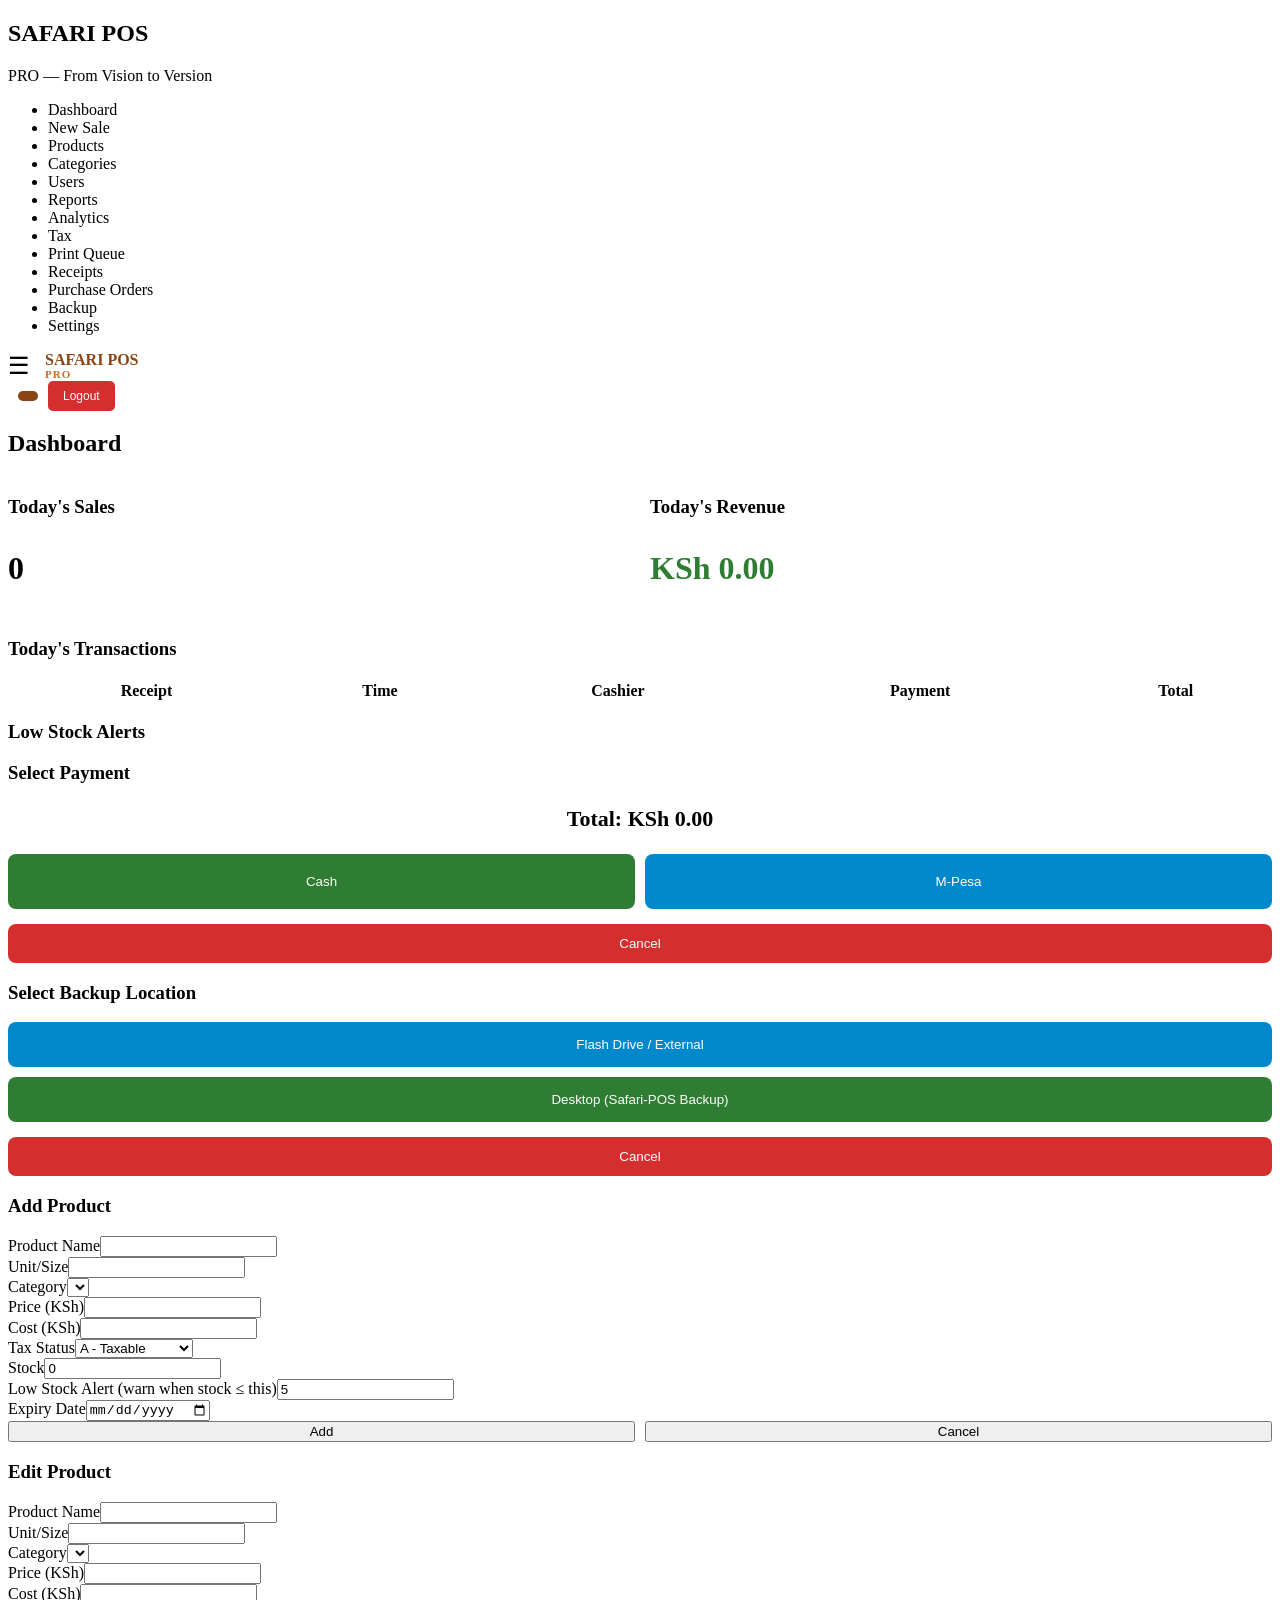
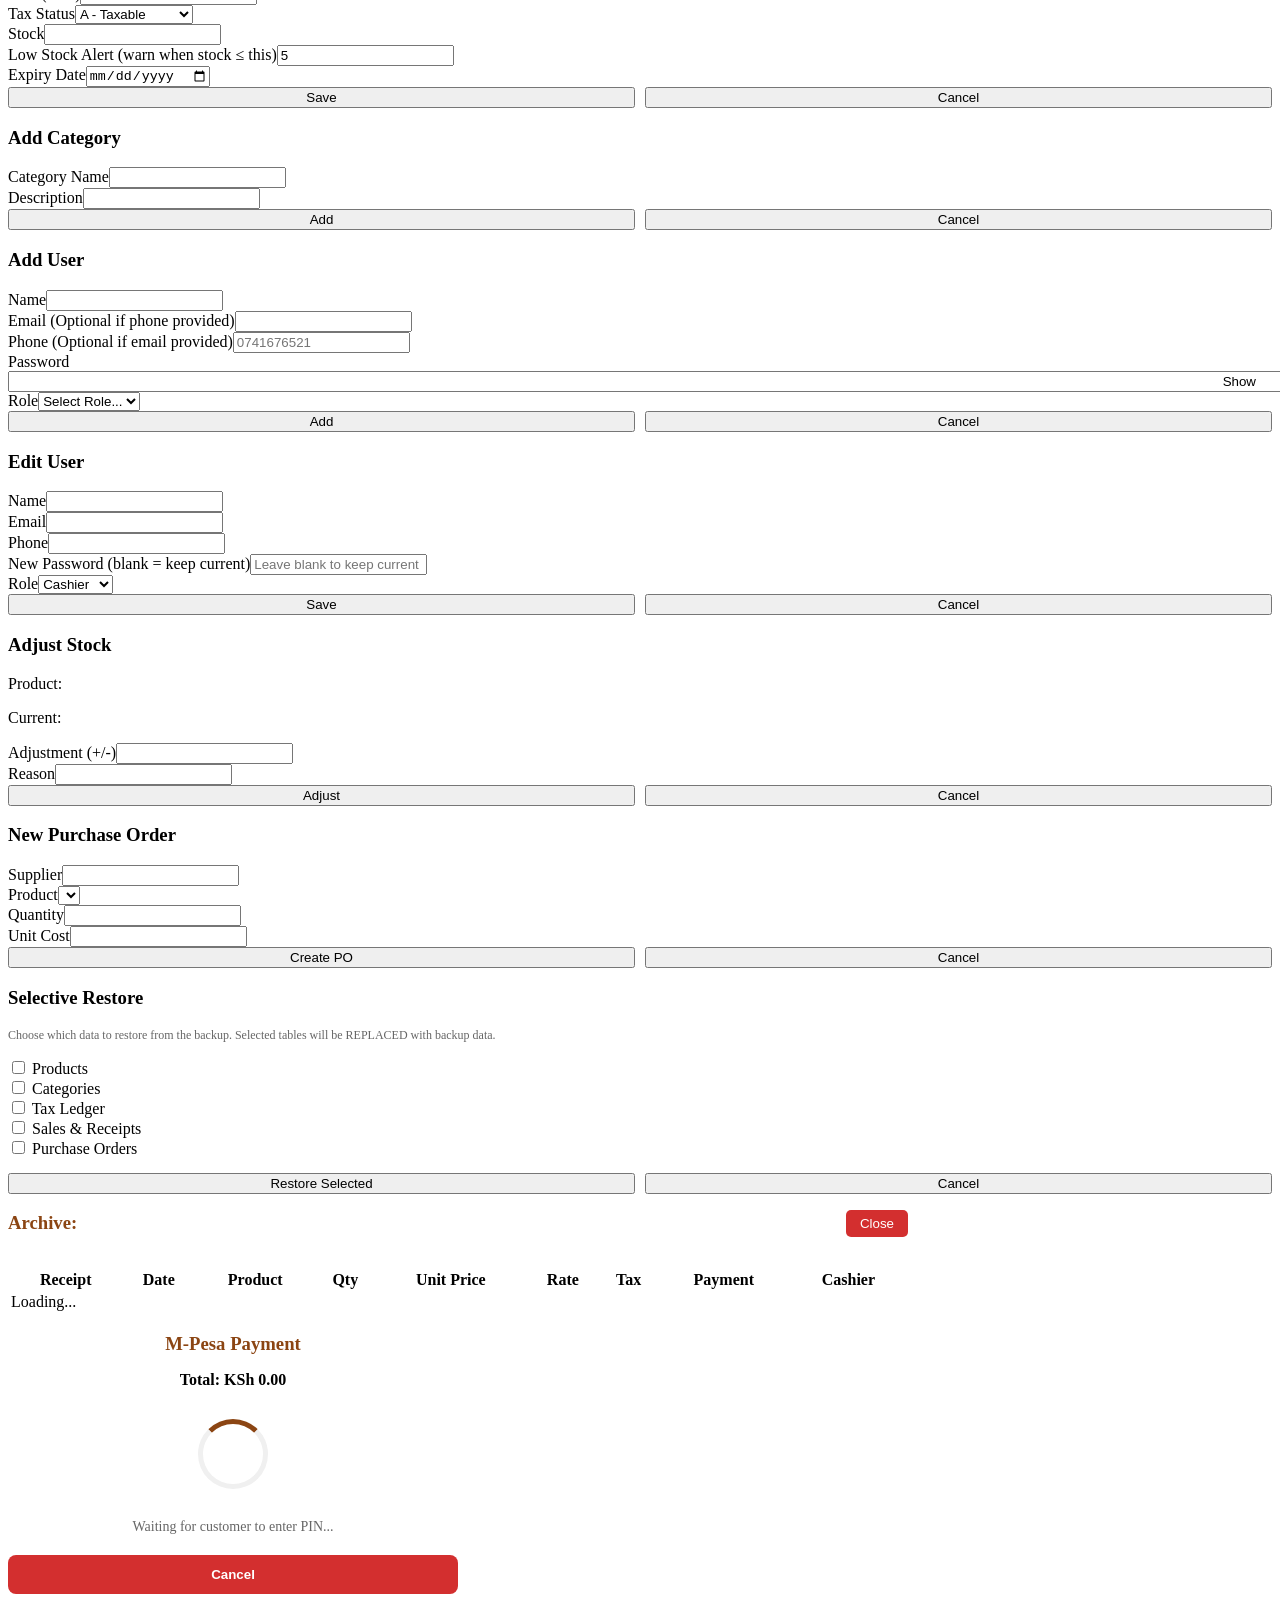
==== frontend/index.html @ c585df67 "Fix PDF header rendering (h2 -> div)" ====
<!DOCTYPE html>
<html lang="en">
<head>
    <meta charset="UTF-8">
    <meta name="viewport" content="width=device-width, initial-scale=1.0">
    <title>Safari POS Pro</title>
    <link rel="stylesheet" href="/static/css/style.css?v=4.2">
</head>
<body>
    <div class="dashboard-container">
        <div class="sidebar" id="sidebar">
            <div class="sidebar-logo">
                <h2>SAFARI POS</h2>
                <p>PRO &mdash; From Vision to Version</p>
            </div>
            <ul class="sidebar-menu" style="overflow-y: auto; max-height: calc(100vh - 150px);">
                <li><a class="active" onclick="showView(&#39;dashboard&#39;)">Dashboard</a></li>
                <li><a onclick="showView(&#39;pos&#39;)">New Sale</a></li>
                <li><a onclick="showView(&#39;products&#39;)">Products</a></li>
                <li><a onclick="showView(&#39;categories&#39;)">Categories</a></li>
                <li><a onclick="showView(&#39;users&#39;)">Users</a></li>
                <li><a onclick="showView(&#39;reports&#39;)">Reports</a></li>
                <li><a onclick="showView(&#39;analytics&#39;)">Analytics</a></li>
                <li><a onclick="showView(&#39;tax&#39;)">Tax</a></li>
                <li><a onclick="showView(&#39;printQueue&#39;)">Print Queue</a></li>
                <li><a onclick="showView(&#39;receipts&#39;)">Receipts</a></li>
                <li><a onclick="showView(&#39;purchaseOrders&#39;)">Purchase Orders</a></li>
                <li><a onclick="showView(&#39;backup&#39;)">Backup</a></li>
                <li><a onclick="showView(&#39;settings&#39;)">Settings</a></li>
            </ul>
        </div>

        <div class="main-content">
            <div class="top-bar">
                <div style="display:flex;align-items:center;gap:15px">
                    <button onclick="document.getElementById(&#39;sidebar&#39;).classList.toggle(&#39;active&#39;)" style="background:none;border:none;font-size:24px;cursor:pointer;padding:0;line-height:1">☰</button>
                    <div style="display:flex;flex-direction:column;line-height:1.1">
                        <span style="font-weight:bold;font-size:16px;color:#8b4513">SAFARI POS</span>
                        <span style="font-weight:bold;font-size:11px;color:#d2691e;letter-spacing:1px">PRO</span>
                    </div>
                </div>
                <div style="display:flex;gap:10px;align-items:center">
                    <span id="userName" style="font-weight:bold"></span>
                    <span id="userRole" style="background:#8b4513;color:white;padding:5px 10px;border-radius:5px;font-size:12px"></span>
                    <button id="logoutBtn" style="background:#d32f2f;color:white;border:none;padding:8px 15px;border-radius:5px;cursor:pointer;font-size:12px">Logout</button>
                </div>
            </div>

            <!-- ============================== DASHBOARD ============================== -->
            <div id="dashboard" class="view active" style="display:block;">
                <h2 style="margin-bottom:20px">Dashboard</h2>
                <div style="display:grid;grid-template-columns:repeat(auto-fit,minmax(250px,1fr));gap:20px">
                    <div class="card"><h3 class="card-title">Today&#39;s Sales</h3><p style="font-size:32px;font-weight:bold" id="todaySales">0</p></div>
                    <div class="card"><h3 class="card-title">Today&#39;s Revenue</h3><p style="font-size:32px;font-weight:bold;color:#2e7d32" id="todayRevenue">KSh 0.00</p></div>
                </div>
                <div class="card"><h3 class="card-title">Today&#39;s Transactions</h3><div class="data-table"><table style="width:100%"><thead><tr><th>Receipt</th><th>Time</th><th>Cashier</th><th>Payment</th><th>Total</th></tr></thead><tbody id="todaySalesTableBody"></tbody></table></div></div>
                <div class="card"><h3 class="card-title">Low Stock Alerts</h3><div id="lowStockList"></div></div>
            </div>

            <!-- ============================== POS ============================== -->
            <div id="pos" class="view" style="display:none;">
                <div class="pos-container">
                    <div class="product-grid-container">
                        <select id="posCategoryFilter" style="width:100%;padding:10px;margin-bottom:10px;border:2px solid #ecf0f1;border-radius:8px"><option value="all">All Categories</option></select>
                        <input type="text" id="barcodeInput" placeholder="Scan barcode..." style="width:100%;box-sizing:border-box;padding:12px;margin-bottom:10px;border:2px solid #d2691e;border-radius:8px;font-size:18px">
                        <input type="text" id="searchProduct" placeholder="Search products..." style="width:100%;box-sizing:border-box;padding:12px;margin-bottom:15px;border:2px solid #ecf0f1;border-radius:8px">
                        <div class="product-grid" id="productGrid"></div>
                    </div>
                    <div class="cart-container" style="padding:10px">
                        <h3 style="margin-bottom:5px;color:#8b4513;font-size:14px">Current Sale</h3>
                        <div class="cart-items" id="cartItems"><p style="color:#95a5a6;text-align:center;margin-top:50px">Cart is empty</p></div>
                        <div class="cart-total-section" style="margin-top:0;padding-top:0">
                            <div style="margin-bottom:3px;display:flex;align-items:center;gap:5px"><label style="font-size:10px;white-space:nowrap">Discount%:</label><input type="number" id="discountInput" value="0" style="width:60px;padding:2px;border:1px solid #ddd;border-radius:3px;font-size:11px"></div>
                            <div style="padding:1px 0">
                                <div style="display:flex;justify-content:space-between;margin-bottom:2px;font-size:11px"><span>Subtotal:</span><span id="subtotal">KSh 0.00</span></div>
                                <div style="display:flex;justify-content:space-between;margin-bottom:2px;font-size:11px"><span>Tax:</span><span id="cartTax">KSh 0.00</span></div>
                                <div style="display:flex;justify-content:space-between;margin-bottom:2px;font-size:11px"><span>Discount:</span><span id="discount">KSh 0.00</span></div>
                                <div style="display:flex;justify-content:space-between;font-size:14px;font-weight:bold;color:#8b4513"><span>TOTAL:</span><span id="total">KSh 0.00</span></div>
                            </div>
                            <button class="btn btn-primary" onclick="checkout()" style="width:100%;padding:4px;font-size:12px">Checkout</button>
                        </div>
                    </div>
                </div>
            </div>

            <!-- ============================== PRODUCTS ============================== -->
            <div id="products" class="view" style="display:none;">
                <div style="display:flex;justify-content:space-between;margin-bottom:20px"><h2>Products</h2><button class="btn btn-primary" onclick="openProductModal()" style="width:auto;padding:10px 20px">Add Product</button></div>
                <div class="data-table"><table style="width:100%"><thead><tr><th>ID</th><th>Name</th><th>Unit</th><th>Category</th><th>Price</th><th>Tax</th><th>Stock</th><th>Alert ≤</th><th>Actions</th></tr></thead><tbody id="productsTableBody"></tbody></table></div>
            </div>

            <!-- ============================== CATEGORIES ============================== -->
            <div id="categories" class="view" style="display:none;">
                <div style="display:flex;justify-content:space-between;margin-bottom:20px"><h2>Categories</h2><button class="btn btn-primary" onclick="openCategoryModal()" style="width:auto;padding:10px 20px">Add Category</button></div>
                <div class="data-table"><table style="width:100%"><thead><tr><th>ID</th><th>Name</th><th>Description</th><th>Actions</th></tr></thead><tbody id="categoriesTableBody"></tbody></table></div>
            </div>

            <!-- ============================== USERS ============================== -->
            <div id="users" class="view" style="display:none;">
                <div style="display:flex;justify-content:space-between;margin-bottom:20px"><h2>Users</h2><button class="btn btn-primary" onclick="openUserModal()" style="width:auto;padding:10px 20px">Add User</button></div>
                <div class="data-table"><table style="width:100%"><thead><tr><th>ID</th><th>Name</th><th>Email</th><th>Phone</th><th>Role</th><th>Actions</th></tr></thead><tbody id="usersTableBody"></tbody></table></div>
            </div>

            <!-- ============================== REPORTS ============================== -->
            <div id="reports" class="view" style="display:none;">
                <div style="display:flex;justify-content:space-between"><h2 style="margin-bottom:20px">Reports</h2><button onclick="printSection(&#39;reports&#39;)" style="padding:8px 15px;background:#8b4513;color:white;border:none;border-radius:5px;cursor:pointer">Print</button></div>
                <div class="card"><div style="display:flex;justify-content:space-between;align-items:center"><h3 class="card-title" style="margin:0">Daily Close</h3><button onclick="printReport('daily-close')" class="btn btn-secondary" style="width:auto;padding:6px 14px;background:#8b4513;color:white;border:none;border-radius:5px;cursor:pointer;font-size:12px">Push to Print</button></div><p>Date: <span id="dailyCloseDate"></span> | Transactions: <span id="dailyCloseTransactions">0</span></p><table style="width:100%"><tbody id="dailyCloseTableBody"></tbody></table></div>
                <div class="card"><div style="display:flex;justify-content:space-between;align-items:center"><h3 class="card-title" style="margin:0">Profit Report</h3><button onclick="printReport('profit')" class="btn btn-secondary" style="width:auto;padding:6px 14px;background:#8b4513;color:white;border:none;border-radius:5px;cursor:pointer;font-size:12px">Push to Print</button></div><div class="data-table"><table style="width:100%"><thead><tr><th>Product</th><th>Selling</th><th>Tax</th><th>Net</th><th>Cost</th><th>Profit</th><th>Margin</th></tr></thead><tbody id="profitTableBody"></tbody></table></div></div>
                <div class="card"><div style="display:flex;justify-content:space-between;align-items:center;margin-bottom:10px"><h3 class="card-title" style="margin:0">All Sales</h3><button onclick="printReport('sales')" class="btn btn-secondary" style="width:auto;padding:6px 14px;background:#8b4513;color:white;border:none;border-radius:5px;cursor:pointer;font-size:12px;margin-right:8px">Push to Print</button><button onclick="deleteSalesBefore()" style="background:#d32f2f;color:white;padding:5px 10px;border:none;border-radius:5px;cursor:pointer;font-size:11px">Delete Before Date</button></div><div class="data-table"><table style="width:100%"><thead><tr><th>Receipt</th><th>Date</th><th>Cashier</th><th>Total</th><th>Actions</th></tr></thead><tbody id="allSalesTableBody"></tbody></table></div></div>
                <div class="card"><h3 class="card-title">Low Stock</h3><div id="lowStockListReports"></div></div>
            </div>

            <!-- ============================== ANALYTICS ============================== -->
            <div id="analytics" class="view" style="display:none;">
                <div style="display:flex;justify-content:space-between"><h2 style="margin-bottom:20px">Business Analytics</h2><div style="display:flex;gap:8px"><button onclick="printReport('analytics')" class="btn btn-secondary" style="width:auto;padding:8px 16px;background:#2e7d32;color:white;border:none;border-radius:5px;cursor:pointer">Push to Print</button><button onclick="printSection(&#39;analytics&#39;)" style="padding:8px 15px;background:#8b4513;color:white;border:none;border-radius:5px;cursor:pointer">Browser Print</button></div></div>
                <div class="card"><h3 class="card-title">Expiry Tracking</h3><h4 style="color:#d32f2f">Expired</h4><div id="expiredList"></div><h4 style="color:#ffc107;margin-top:10px">Expiring Soon</h4><div id="expiringList"></div></div>
                <div class="card"><h3 class="card-title">Top Sellers</h3><div class="data-table"><table style="width:100%"><thead><tr><th>#</th><th>Product</th><th>Qty</th><th>Revenue</th></tr></thead><tbody id="topSellersBody"></tbody></table></div></div>
                <div class="card"><h3 class="card-title">Worst Sellers</h3><div class="data-table"><table style="width:100%"><thead><tr><th>#</th><th>Product</th><th>Qty</th><th>Revenue</th></tr></thead><tbody id="worstSellersBody"></tbody></table></div></div>
                <div class="card"><h3 class="card-title">Profit Champions</h3><div class="data-table"><table style="width:100%"><thead><tr><th>#</th><th>Product</th><th>Profit</th><th>Margin</th></tr></thead><tbody id="profitChampionsBody"></tbody></table></div></div>
                <div class="card"><h3 class="card-title">Loss Makers</h3><div class="data-table"><table style="width:100%"><thead><tr><th>#</th><th>Product</th><th>Loss</th><th>Margin</th></tr></thead><tbody id="lossMakersBody"></tbody></table></div></div>
                <div class="card"><h3 class="card-title">Slow Movers</h3><div class="data-table"><table style="width:100%"><thead><tr><th>#</th><th>Product</th><th>Stock</th><th>Sold(30d)</th></tr></thead><tbody id="slowMoversBody"></tbody></table></div></div>
            </div>

            <!-- ============================== TAX (single block, no duplicate) ============================== -->
            <div id="tax" class="view" style="display:none;">
                <div style="display:flex;justify-content:space-between;align-items:center;margin-bottom:20px"><h2 style="margin:0">Tax Collection Report</h2><button onclick="printReport('tax')" class="btn btn-secondary" style="width:auto;padding:8px 16px;background:#2e7d32;color:white;border:none;border-radius:5px;cursor:pointer">Push to Print</button></div>
                <div style="display:grid;grid-template-columns:repeat(4,1fr);gap:15px;margin-bottom:20px">
                    <div class="card"><h3 style="font-size:12px;color:#666">Today&#39;s Tax</h3><p style="font-size:22px;font-weight:bold;color:#2e7d32" id="todayTax">KSh 0.00</p></div>
                    <div class="card"><h3 style="font-size:12px;color:#666">This Month</h3><p style="font-size:22px;font-weight:bold;color:#2e7d32" id="monthTax">KSh 0.00</p></div>
                    <div class="card"><h3 style="font-size:12px;color:#666">This Year</h3><p style="font-size:22px;font-weight:bold;color:#2e7d32" id="yearTax">KSh 0.00</p></div>
                    <div class="card"><h3 style="font-size:12px;color:#666">All Time</h3><p style="font-size:22px;font-weight:bold;color:#8b4513" id="totalTax">KSh 0.00</p></div>
                </div>
                <div class="card">
                    <h3 class="card-title">Recent Tax Transactions</h3>
                    <div class="data-table"><table style="width:100%"><thead><tr><th>Receipt</th><th>Date</th><th>Product</th><th>Qty</th><th>Tax Rate</th><th>Tax Amount</th><th>Payment</th><th>Cashier</th></tr></thead><tbody id="taxTableBody"></tbody></table></div>
                </div>

                <div class="card">
                    <h3 class="card-title">Tax Ledger v2 &mdash; Archive Summary</h3>
                    <div style="display:grid;grid-template-columns:repeat(4,1fr);gap:15px;margin-bottom:15px">
                        <div class="card" style="margin:0"><h3 style="font-size:11px;color:#666">Live (last 12 mo)</h3><p style="font-size:18px;font-weight:bold;color:#2e7d32" id="taxLiveTotal">KSh 0.00</p></div>
                        <div class="card" style="margin:0"><h3 style="font-size:11px;color:#666">Archived</h3><p style="font-size:18px;font-weight:bold;color:#8b4513" id="taxArchivedTotal">KSh 0.00</p></div>
                        <div class="card" style="margin:0"><h3 style="font-size:11px;color:#666">Purged</h3><p style="font-size:18px;font-weight:bold;color:#666" id="taxPurgedTotal">KSh 0.00</p></div>
                        <div class="card" style="margin:0"><h3 style="font-size:11px;color:#666">Grand Total</h3><p style="font-size:18px;font-weight:bold;color:#d2691e" id="taxGrandTotal">KSh 0.00</p></div>
                    </div>
                    <div style="display:flex;gap:10px;margin-bottom:15px">
                        <button onclick="loadTaxArchive()" class="btn btn-primary" style="width:auto;padding:8px 16px">Refresh</button>
                        <button onclick="verifyTaxChain()" class="btn btn-secondary" style="width:auto;padding:8px 16px;background:#0088cc;color:white;border:none;border-radius:5px;cursor:pointer">Verify Integrity</button>
                        <button onclick="loadPurgeable()" class="btn btn-secondary" style="width:auto;padding:8px 16px;background:#8b4513;color:white;border:none;border-radius:5px;cursor:pointer">Check Purgeable</button>
                        <button onclick="loadPurgeHistory()" class="btn btn-secondary" style="width:auto;padding:8px 16px;background:#666;color:white;border:none;border-radius:5px;cursor:pointer">Purge History</button>
                    </div>
                    <div id="taxChainResult" style="margin-bottom:15px"></div>
                    <h4 style="color:#8b4513;font-size:13px;margin-bottom:8px">Archived Months</h4>
                    <div class="data-table"><table style="width:100%"><thead><tr><th>Month</th><th>Rows</th><th>Total Tax</th><th>Archived At</th><th>SHA-256</th><th>Actions</th></tr></thead><tbody id="taxArchiveTableBody"><tr><td colspan="5">No archived months yet</td></tr></tbody></table></div>
                </div>

                <div class="card" id="purgeableCard" style="display:none">
                    <h3 class="card-title" style="color:#d32f2f">Purgeable Months (older than 5 years)</h3>
                    <div id="purgeableList"></div>
                </div>

                <div class="card" id="purgeHistoryCard" style="display:none">
                    <h3 class="card-title">Permanent Purge History</h3>
                    <div class="data-table"><table style="width:100%"><thead><tr><th>Month</th><th>Rows</th><th>Total Tax</th><th>SHA-256</th><th>Purged By</th><th>Purged At</th></tr></thead><tbody id="purgeHistoryTableBody"></tbody></table></div>
                </div>
            </div>

            <!-- ============================== PRINT QUEUE ============================== -->
            <div id="printQueue" class="view" style="display:none;">
                <div style="display:flex;justify-content:space-between;margin-bottom:20px">
                    <h2>Print Queue</h2>
                    <div style="display:flex;gap:10px">
                        <button onclick="loadPrintQueue()" class="btn btn-secondary" style="width:auto;padding:8px 16px;background:#0088cc;color:white;border:none;border-radius:5px;cursor:pointer">Refresh</button>
                        <button onclick="sendTestPrint()" class="btn btn-secondary" style="width:auto;padding:8px 16px;background:#2e7d32;color:white;border:none;border-radius:5px;cursor:pointer">Test Print</button>
                        <button onclick="clearPrintedJobs()" class="btn btn-secondary" style="width:auto;padding:8px 16px;background:#8b4513;color:white;border:none;border-radius:5px;cursor:pointer">Clear Printed</button>
                    </div>
                </div>

                <div style="display:grid;grid-template-columns:repeat(4,1fr);gap:15px;margin-bottom:20px">
                    <div class="card" style="margin:0"><h3 style="font-size:11px;color:#666">Pending</h3><p style="font-size:24px;font-weight:bold;color:#ffc107" id="pqPending">0</p></div>
                    <div class="card" style="margin:0"><h3 style="font-size:11px;color:#666">Printing</h3><p style="font-size:24px;font-weight:bold;color:#0088cc" id="pqPrinting">0</p></div>
                    <div class="card" style="margin:0"><h3 style="font-size:11px;color:#666">Printed</h3><p style="font-size:24px;font-weight:bold;color:#2e7d32" id="pqPrinted">0</p></div>
                    <div class="card" style="margin:0"><h3 style="font-size:11px;color:#666">Failed</h3><p style="font-size:24px;font-weight:bold;color:#d32f2f" id="pqFailed">0</p></div>
                </div>

                <div class="card">
                    <h3 class="card-title">Recent Jobs</h3>
                    <p style="font-size:12px;color:#666;margin-bottom:10px" id="pqLastUpdated"></p>
                    <div class="data-table">
                        <table style="width:100%">
                            <thead><tr><th>ID</th><th>Type</th><th>Status</th><th>Printer</th><th>Created</th><th>Printed</th><th>Error / Action</th></tr></thead>
                            <tbody id="pqTableBody"><tr><td colspan="7">Loading...</td></tr></tbody>
                        </table>
                    </div>
                </div>
            </div>

            <!-- ============================== RECEIPTS ============================== -->
            <div id="receipts" class="view" style="display:none;">
                <h2 style="margin-bottom:20px">Receipt History</h2>
                <div class="data-table"><table style="width:100%"><thead><tr><th>Receipt</th><th>Date</th><th>Cashier</th><th>Items</th><th>Total</th><th>Actions</th></tr></thead><tbody id="receiptHistoryBody"></tbody></table></div>
            </div>

            <!-- ============================== PURCHASE ORDERS ============================== -->
            <div id="purchaseOrders" class="view" style="display:none;">
                <div style="display:flex;justify-content:space-between;margin-bottom:20px"><h2>Purchase Orders</h2><button class="btn btn-primary" onclick="openPOModal()" style="width:auto;padding:10px 20px">New PO</button></div>
                <div class="data-table"><table style="width:100%"><thead><tr><th>ID</th><th>Supplier</th><th>Product</th><th>Unit</th><th>Qty</th><th>Cost</th><th>Total</th><th>Status</th><th>Actions</th></tr></thead><tbody id="poTableBody"></tbody></table></div>
            </div>

            <!-- ============================== BACKUP ============================== -->
            <div id="backup" class="view" style="display:none;">
                <div class="card" style="margin-bottom:20px"><h3 class="card-title">Create Backup</h3><button class="btn btn-primary" onclick="createBackup()" style="width:auto;padding:10px 20px">Create Backup</button></div>
                <div class="card" style="margin-bottom:20px"><h3 class="card-title">System Restore</h3><p style="font-size:12px;color:#666">Select a backup file to restore.</p>
                    <input type="file" id="restoreFileInput" accept=".db" style="margin-bottom:10px;padding:8px;border:1px solid #ddd;border-radius:5px;width:100%">
                    <button class="btn btn-primary" onclick="restoreSelectedFile()" style="width:auto;padding:8px 15px">Restore Selected File (Full)</button>
                    <button class="btn btn-secondary" onclick="restoreDataOnly()" style="width:auto;padding:8px 15px;background:#2e7d32;color:white;border:none;border-radius:5px;cursor:pointer">Restore DATA Only (Keep Users)</button>
                    <button class="btn btn-secondary" onclick="openSelectiveRestoreModal()" style="width:auto;padding:8px 15px;background:#8b4513;color:white;border:none;border-radius:5px;cursor:pointer">Restore Selective</button>
                </div>
            </div>

            <!-- ============================== SETTINGS ============================== -->
            <div id="settings" class="view" style="display:none;">
                <h2 style="margin-bottom:20px">Settings</h2>
                <div class="card"><h3 class="card-title">Business Information</h3>
                    <div class="form-group"><label>Business Name</label><input type="text" id="businessName"></div>
                    <div class="form-group"><label>P.O. Box</label><input type="text" id="businessPoBox"></div>
                    <div class="form-group"><label>Location</label><input type="text" id="businessLocation"></div>
                    <div class="form-group"><label>Phone</label><input type="text" id="businessPhone"></div>
                    <div class="form-group"><label>Tax PIN</label><input type="text" id="businessTaxPin"></div>
                    <div class="form-group"><label>Store Name (e.g. MACHAKOS)</label><input type="text" id="storeName" placeholder="MACHAKOS"></div>
                    <div class="form-group"><label>Reg. No. (e.g. POS-01)</label><input type="text" id="regNo" placeholder="POS-01"></div>
                    <div class="form-group"><label>Receipt Footer</label><input type="text" id="receiptFooter"></div>
                    <button class="btn btn-primary" onclick="updateBusinessInfo()" style="width:auto;padding:10px 20px">Save Business Info</button>
                </div>
                <div class="card">
                    <h3 class="card-title">Printer Configuration</h3>
                    <p style="font-size:12px;color:#666;margin-bottom:15px">Choose which printer receives receipts and reports. Detection is automatic on Windows.</p>

                    <div style="display:flex;gap:10px;margin-bottom:15px">
                        <button onclick="loadPrinters()" class="btn btn-secondary" style="width:auto;padding:8px 16px;background:#0088cc;color:white;border:none;border-radius:5px;cursor:pointer">Detect Printers</button>
                        <button onclick="savePrinterSettings()" class="btn btn-primary" style="width:auto;padding:8px 16px">Save Printer Settings</button>
                    </div>

                    <div class="form-group">
                        <label>Receipt Printer</label>
                        <select id="receiptPrinterSelect" style="width:100%;padding:10px;border:2px solid #ecf0f1;border-radius:8px">
                            <option value="">Click "Detect Printers" first</option>
                        </select>
                    </div>

                    <div class="form-group">
                        <label>Report Printer</label>
                        <select id="reportPrinterSelect" style="width:100%;padding:10px;border:2px solid #ecf0f1;border-radius:8px">
                            <option value="">Click "Detect Printers" first</option>
                        </select>
                    </div>

                    <div class="form-group">
                        <label>PDF Fallback Folder (used if printer offline)</label>
                        <input type="text" id="pdfFallbackFolder" placeholder="C:\Users\<User>\Desktop\Safari-POS-Printed" style="width:100%">
                    </div>

                    <div class="form-group">
                        <label><input type="checkbox" id="autoPrintReceipt" checked> Auto-print receipt after each sale</label>
                    </div>
                    <div class="form-group">
                        <label><input type="checkbox" id="autoPrintReport"> Auto-print reports when generated</label>
                    </div>

                    <div id="printerStatus" style="font-size:12px;color:#666;margin-top:10px"></div>
                </div>

                <div class="card"><h3 class="card-title">Barcode Scanner Setup</h3><p style="font-size:13px;color:#666">USB scanners are plug-and-play.</p><div class="form-group"><label>Test Scanner</label><input type="text" id="scannerTest" placeholder="Scan here..." style="width:100%;max-width:400px"></div></div>
                <div class="card"><h3 class="card-title">M-Pesa Configuration (Optional)</h3><p style="font-size:13px;color:#666">Cash works without M-Pesa.</p><div class="form-group"><label><input type="checkbox" id="mpesaEnabled"> Enable M-Pesa</label></div><div class="form-group"><label>Consumer Key</label><input type="text" id="mpesaConsumerKey"></div><div class="form-group"><label>Consumer Secret</label><input type="text" id="mpesaConsumerSecret"></div><div class="form-group"><label>Passkey</label><input type="text" id="mpesaPasskey"></div><div class="form-group"><label>Shortcode</label><input type="text" id="mpesaShortcode"></div>
                    <div class="form-group"><label>Shop ID (from Safari Softwares)</label><input type="text" id="mpesaShopId" placeholder="e.g. folksmed-01"></div>
                    <div class="form-group"><label><input type="checkbox" id="mpesaMockMode"> Use Mock M-Pesa (for testing without Safaricom)</label></div>
                    <button class="btn btn-primary" onclick="saveMpesaSettings()" style="width:auto;padding:10px 20px">Save M-Pesa</button></div>
                <div class="card">
                    <h3 class="card-title">Expiry Tracking</h3>
                    <p style="font-size:12px;color:#666;margin-bottom:15px">Enable expiry date tracking for products that expire (food, medicine). Turn off for shops selling hardware, tools, or non-perishable goods.</p>

                    <div style="display:flex;align-items:flex-start;gap:10px;margin-bottom:8px">
                        <input type="checkbox" id="enableExpiryTracking" checked style="margin-top:4px;flex-shrink:0;width:18px;height:18px;cursor:pointer">
                        <label for="enableExpiryTracking" style="cursor:pointer;font-weight:600;font-size:14px">Enable Expiry Tracking</label>
                    </div>
                    <p style="font-size:11px;color:#999;margin:0 0 15px 28px">When OFF, expiry fields and warnings are hidden across the app.</p>

                    <div id="expirySubOptions">
                        <div style="display:flex;align-items:flex-start;gap:10px;margin-bottom:10px">
                            <input type="checkbox" id="blockExpired" style="margin-top:3px;flex-shrink:0;width:16px;height:16px;cursor:pointer">
                            <label for="blockExpired" style="cursor:pointer;font-size:14px">Block sale of expired items</label>
                        </div>
                        <div style="display:flex;align-items:flex-start;gap:10px;margin-bottom:15px">
                            <input type="checkbox" id="warnExpiring" style="margin-top:3px;flex-shrink:0;width:16px;height:16px;cursor:pointer">
                            <label for="warnExpiring" style="cursor:pointer;font-size:14px">Warn when items are close to expiring</label>
                        </div>
                    </div>

                    <button class="btn btn-primary" onclick="saveExpirySettings()" style="width:auto;padding:10px 20px">Save Expiry Settings</button>
                </div>
                <div class="card"><h3 class="card-title">Tax Rate</h3><div class="form-group"><label>Default Tax Rate (%)</label><input type="number" id="defaultTaxRate" value="16"></div><button class="btn btn-primary" onclick="updateTaxRate()" style="width:auto;padding:10px 20px">Save Tax Rate</button></div>

                <div class="card" style="border: 2px solid #d32f2f;">
                    <h3 class="card-title" style="color:#d32f2f;">Danger Zone</h3>
                    <p style="font-size:12px;color:#666">Generate a recovery code that lets you reset a forgotten admin password. Store it safely offline.</p>
                    <button onclick="generateRecoveryCode()" style="background:#2e7d32;color:white;padding:10px 20px;border:none;border-radius:5px;cursor:pointer;font-size:14px;margin-bottom:10px">Generate Recovery Code</button>
                    <p style="font-size:12px;color:#666">Clear all demo/test data before giving to a real client. Keeps admin account and settings.</p>
                    <button onclick="resetDemoData()" style="background:#d32f2f;color:white;padding:10px 20px;border:none;border-radius:5px;cursor:pointer;font-size:14px">Reset Demo Data</button>
                </div>
            </div>
        </div>
    </div>

    <script src="/static/js/auth.js?v=4.2"></script>
    <script src="/static/js/app.js?v=4.2"></script>
    <script src="/static/js/main.js?v=4.2"></script>
    <script src="/static/js/analytics.js?v=4.2"></script>
    <script src="/static/js/tax.js?v=4.2"></script>

    <!-- ============================== MODALS ============================== -->

    <!-- Payment Modal -->
    <div id="paymentModal" class="modal">
        <div class="modal-content">
            <h3>Select Payment</h3>
            <p style="font-size:22px;font-weight:bold;text-align:center">Total: <span id="paymentTotal">KSh 0.00</span></p>
            <div style="display:grid;grid-template-columns:1fr 1fr;gap:10px">
                <button onclick="processPayment(&#39;cash&#39;)" style="padding:20px;background:#2e7d32;color:white;border:none;border-radius:8px;cursor:pointer">Cash</button>
                <button onclick="processPayment(&#39;mpesa&#39;)" style="padding:20px;background:#0088cc;color:white;border:none;border-radius:8px;cursor:pointer">M-Pesa</button>
            </div>
            <div id="mpesaPhoneSection" style="display:none;margin-top:15px">
                <label>M-Pesa Phone:</label>
                <input type="text" id="mpesaPhone" placeholder="2547XXXXXXXX" maxlength="12" oninput="this.value=this.value.replace(/[^0-9]/g,&#39;&#39;)" style="width:100%;padding:12px;margin:5px 0;border:2px solid #0088cc;border-radius:8px">
                <button onclick="confirmMpesa()" style="width:100%;padding:12px;background:#0088cc;color:white;border:none;border-radius:8px">Send M-Pesa Prompt</button>
            </div>
            <button onclick="closeModal(&#39;paymentModal&#39;)" style="width:100%;margin-top:15px;padding:12px;background:#d32f2f;color:white;border:none;border-radius:8px">Cancel</button>
        </div>
    </div>

    <!-- Backup Location Modal -->
    <div id="backupLocationModal" class="modal">
        <div class="modal-content">
            <h3>Select Backup Location</h3>
            <div style="display:grid;gap:10px;margin:15px 0">
                <button onclick="backupToFlash()" style="padding:15px;background:#0088cc;color:white;border:none;border-radius:8px;cursor:pointer">Flash Drive / External</button>
                <button onclick="backupToDesktop()" style="padding:15px;background:#2e7d32;color:white;border:none;border-radius:8px;cursor:pointer">Desktop (Safari-POS Backup)</button>
            </div>
            <button onclick="closeModal(&#39;backupLocationModal&#39;)" style="width:100%;padding:12px;background:#d32f2f;color:white;border:none;border-radius:8px">Cancel</button>
        </div>
    </div>

    <!-- Product Add Modal -->
    <div id="productModal" class="modal"><div class="modal-content"><h3>Add Product</h3><form id="productForm">
        <div class="form-group"><label>Product Name</label><input type="text" id="productName" required></div>
        <div class="form-group"><label>Unit/Size</label><input type="text" id="productUnit"></div>
        <div class="form-group"><label>Category</label><select id="productCategory"></select></div>
        <div class="form-group"><label>Price (KSh)</label><input type="number" id="productPrice" step="0.01" required></div>
        <div class="form-group"><label>Cost (KSh)</label><input type="number" id="productCost" step="0.01"></div>
        <div class="form-group"><label>Tax Status</label><select id="productTaxRate"><option value="16">A - Taxable</option><option value="0">B - Non-Taxable</option></select></div>
        <div class="form-group"><label>Stock</label><input type="number" id="productStock" value="0" required></div>
        <div class="form-group"><label>Low Stock Alert (warn when stock ≤ this)</label><input type="number" id="productLowStockAlert" value="5" min="0"></div>
        <div class="form-group"><label>Expiry Date</label><input type="date" id="productExpiry"></div>
        <div style="display:flex;gap:10px"><button type="submit" class="btn btn-primary" style="flex:1">Add</button><button type="button" class="btn btn-danger" onclick="closeModal(&#39;productModal&#39;)" style="flex:1">Cancel</button></div>
    </form></div></div>

    <!-- Product Edit Modal -->
    <div id="editProductModal" class="modal"><div class="modal-content"><h3>Edit Product</h3><form id="editProductForm">
        <input type="hidden" id="editProductId">
        <div class="form-group"><label>Product Name</label><input type="text" id="editProductName" required></div>
        <div class="form-group"><label>Unit/Size</label><input type="text" id="editProductUnit"></div>
        <div class="form-group"><label>Category</label><select id="editProductCategory"></select></div>
        <div class="form-group"><label>Price (KSh)</label><input type="number" id="editProductPrice" step="0.01" required></div>
        <div class="form-group"><label>Cost (KSh)</label><input type="number" id="editProductCost" step="0.01"></div>
        <div class="form-group"><label>Tax Status</label><select id="editProductTaxRate"><option value="16">A - Taxable</option><option value="0">B - Non-Taxable</option></select></div>
        <div class="form-group"><label>Stock</label><input type="number" id="editProductStock" required></div>
        <div class="form-group"><label>Low Stock Alert (warn when stock ≤ this)</label><input type="number" id="editProductLowStockAlert" value="5" min="0"></div>
        <div class="form-group"><label>Expiry Date</label><input type="date" id="editProductExpiry"></div>
        <div style="display:flex;gap:10px"><button type="submit" class="btn btn-primary" style="flex:1">Save</button><button type="button" class="btn btn-danger" onclick="closeModal(&#39;editProductModal&#39;)" style="flex:1">Cancel</button></div>
    </form></div></div>

    <!-- Category Modal -->
    <div id="categoryModal" class="modal"><div class="modal-content"><h3>Add Category</h3><form id="categoryForm">
        <div class="form-group"><label>Category Name</label><input type="text" id="categoryName" required></div>
        <div class="form-group"><label>Description</label><input type="text" id="categoryDescription"></div>
        <div style="display:flex;gap:10px"><button type="submit" class="btn btn-primary" style="flex:1">Add</button><button type="button" class="btn btn-danger" onclick="closeModal(&#39;categoryModal&#39;)" style="flex:1">Cancel</button></div>
    </form></div></div>

    <!-- User Add Modal -->
    <div id="userModal" class="modal"><div class="modal-content"><h3>Add User</h3><form id="userForm" autocomplete="off">
        <div class="form-group"><label>Name</label><input type="text" id="userNameInput" required autocomplete="off" value=""></div>
        <div class="form-group"><label>Email (Optional if phone provided)</label><input type="email" id="userEmail" autocomplete="off" value=""></div>
        <div class="form-group"><label>Phone (Optional if email provided)</label><input type="text" id="userPhone" placeholder="0741676521" maxlength="10" autocomplete="off"></div>
        <div class="form-group"><label>Password</label><div style="position:relative"><input type="password" id="userPassword" required autocomplete="new-password" value="" style="padding-right:60px;width:100%"><button type="button" onclick="togglePassword(&#39;userPassword&#39;,this)" style="position:absolute;right:10px;top:50%;transform:translateY(-50%);background:none;border:none;cursor:pointer">Show</button></div></div>
        <div class="form-group"><label>Role</label><select id="userRoleSelect"><option value="">Select Role...</option><option value="cashier">Cashier</option><option value="manager">Manager</option><option value="admin">Admin</option></select></div>
        <div style="display:flex;gap:10px"><button type="submit" class="btn btn-primary" style="flex:1">Add</button><button type="button" class="btn btn-danger" onclick="closeModal(&#39;userModal&#39;)" style="flex:1">Cancel</button></div>
    </form></div></div>

    <!-- User Edit Modal -->
    <div id="editUserModal" class="modal">
        <div class="modal-content">
            <h3>Edit User</h3>
            <form id="editUserForm">
                <input type="hidden" id="editUserId">
                <div class="form-group"><label>Name</label><input type="text" id="editUserName" required></div>
                <div class="form-group"><label>Email</label><input type="email" id="editUserEmail"></div>
                <div class="form-group"><label>Phone</label><input type="text" id="editUserPhone"></div>
                <div class="form-group"><label>New Password (blank = keep current)</label><input type="password" id="editUserPassword" placeholder="Leave blank to keep current"></div>
                <div class="form-group" id="editUserRoleGroup"><label>Role</label><select id="editUserRole"><option value="cashier">Cashier</option><option value="manager">Manager</option><option value="admin">Admin</option></select></div>
                <div style="display:flex;gap:10px"><button type="submit" class="btn btn-primary" style="flex:1">Save</button><button type="button" class="btn btn-danger" onclick="closeModal(&#39;editUserModal&#39;)" style="flex:1">Cancel</button></div>
            </form>
        </div>
    </div>

    <!-- Stock Adjust Modal -->
    <div id="stockModal" class="modal"><div class="modal-content"><h3>Adjust Stock</h3><p>Product: <strong id="stockProductName"></strong></p><p>Current: <strong id="stockCurrent"></strong></p><form id="stockForm">
        <input type="hidden" id="stockProductId">
        <div class="form-group"><label>Adjustment (+/-)</label><input type="number" id="stockAdjustment" required></div>
        <div class="form-group"><label>Reason</label><input type="text" id="stockReason"></div>
        <div style="display:flex;gap:10px"><button type="submit" class="btn btn-primary" style="flex:1">Adjust</button><button type="button" class="btn btn-danger" onclick="closeModal(&#39;stockModal&#39;)" style="flex:1">Cancel</button></div>
    </form></div></div>

    <!-- PO Modal -->
    <div id="poModal" class="modal"><div class="modal-content"><h3>New Purchase Order</h3><form id="poForm">
        <div class="form-group"><label>Supplier</label><input type="text" id="poSupplier" required></div>
        <div class="form-group"><label>Product</label><select id="poProductId"></select></div>
        <div class="form-group"><label>Quantity</label><input type="number" id="poQuantity" required min="1"></div>
        <div class="form-group"><label>Unit Cost</label><input type="number" id="poUnitCost" step="0.01" required></div>
        <div style="display:flex;gap:10px"><button type="submit" class="btn btn-primary" style="flex:1">Create PO</button><button type="button" class="btn btn-danger" onclick="closeModal(&#39;poModal&#39;)" style="flex:1">Cancel</button></div>
    </form></div></div>

    <!-- Selective Restore Modal -->
    <div id="selectiveRestoreModal" class="modal">
        <div class="modal-content">
            <h3>Selective Restore</h3>
            <p style="font-size:12px;color:#666">Choose which data to restore from the backup. Selected tables will be REPLACED with backup data.</p>
            <div style="margin:15px 0">
                <div class="form-group"><label><input type="checkbox" id="sel_products"> Products</label></div>
                <div class="form-group"><label><input type="checkbox" id="sel_categories"> Categories</label></div>
                <div class="form-group"><label><input type="checkbox" id="sel_tax_ledger"> Tax Ledger</label></div>
                <div class="form-group"><label><input type="checkbox" id="sel_sales"> Sales &amp; Receipts</label></div>
                <div class="form-group"><label><input type="checkbox" id="sel_purchase_orders"> Purchase Orders</label></div>
            </div>
            <div style="display:flex;gap:10px">
                <button class="btn btn-primary" onclick="restoreSelective()" style="flex:1">Restore Selected</button>
                <button class="btn btn-danger" onclick="closeModal(&#39;selectiveRestoreModal&#39;)" style="flex:1">Cancel</button>
            </div>
        </div>
    </div>





    <!-- Tax Archive Month Modal -->
    <div id="taxMonthModal" class="modal">
        <div class="modal-content" style="max-width:900px">
            <div style="display:flex;justify-content:space-between;align-items:center;margin-bottom:15px">
                <h3 style="color:#8b4513">Archive: <span id="taxMonthTitle"></span></h3>
                <button onclick="closeModal(&#39;taxMonthModal&#39;)" style="background:#d32f2f;color:white;border:none;padding:6px 14px;border-radius:5px;cursor:pointer">Close</button>
            </div>
            <p style="font-size:12px;color:#666;margin-bottom:10px" id="taxMonthInfo"></p>
            <div class="data-table" style="max-height:400px;overflow-y:auto">
                <table style="width:100%">
                    <thead><tr><th>Receipt</th><th>Date</th><th>Product</th><th>Qty</th><th>Unit Price</th><th>Rate</th><th>Tax</th><th>Payment</th><th>Cashier</th></tr></thead>
                    <tbody id="taxMonthTableBody"><tr><td colspan="9">Loading...</td></tr></tbody>
                </table>
            </div>
            <div id="taxMonthExport" style="margin-top:15px"></div>
        </div>
    </div>


    <div id="paymentWaitingModal" class="modal">
        <div class="modal-content" style="max-width:450px;text-align:center">
            <h3 style="color:#8b4513;margin-bottom:15px">M-Pesa Payment</h3>
            <p style="font-size:16px;font-weight:bold;margin-bottom:20px">Total: <span id="waitingTotal">KSh 0.00</span></p>

            <div id="waitingSpinner" style="margin:30px auto;width:60px;height:60px;border:5px solid #f0f0f0;border-top-color:#8b4513;border-radius:50%;animation:spin 1s linear infinite"></div>

            <style>@keyframes spin{to{transform:rotate(360deg)}}</style>

            <p id="waitingStatus" style="font-size:14px;color:#666;margin-bottom:10px">Waiting for customer to enter PIN...</p>
            <p id="waitingCountdown" style="font-size:12px;color:#999;margin-bottom:20px"></p>

            <div id="waitingResult" style="display:none;padding:15px;border-radius:8px;margin-bottom:20px"></div>

            <button id="waitingCancelBtn" onclick="cancelMpesaWait()" style="width:100%;padding:12px;background:#d32f2f;color:white;border:none;border-radius:8px;cursor:pointer;font-weight:bold">Cancel</button>
        </div>
    </div>

</body>
</html>
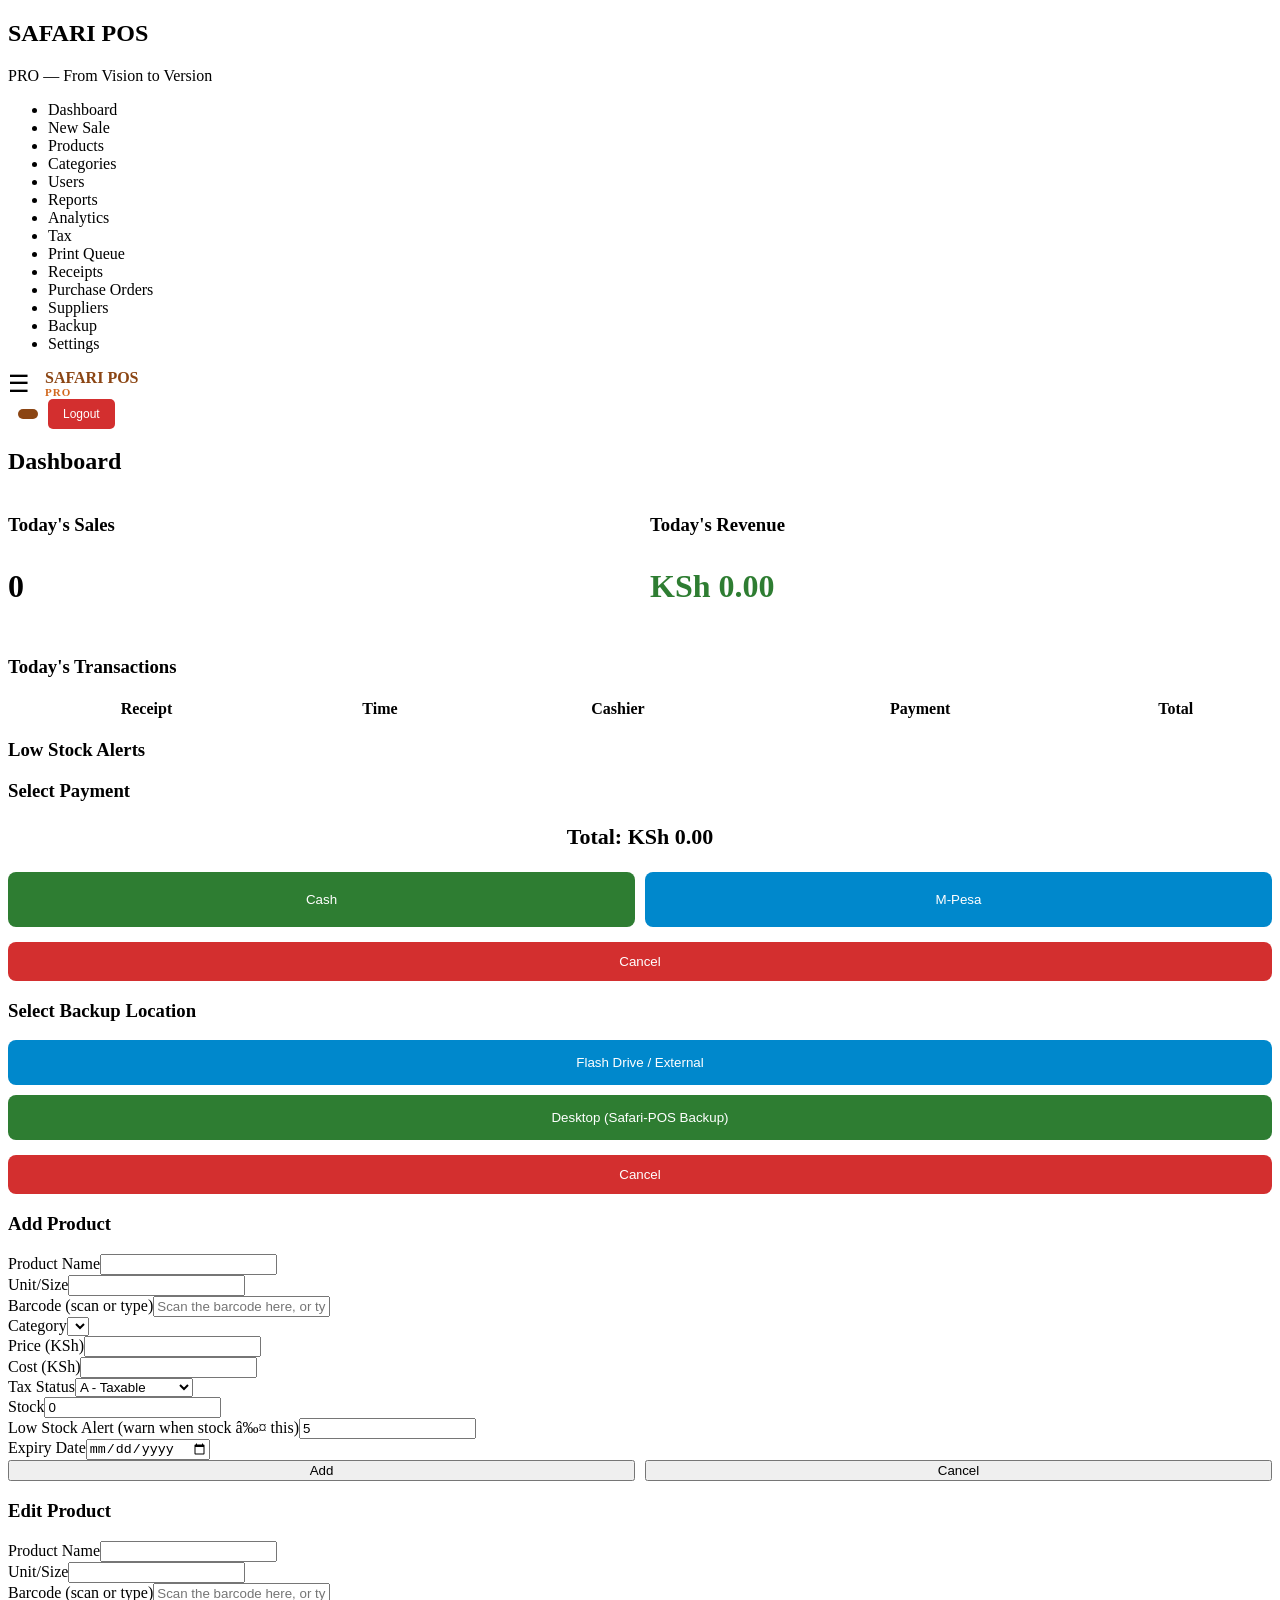
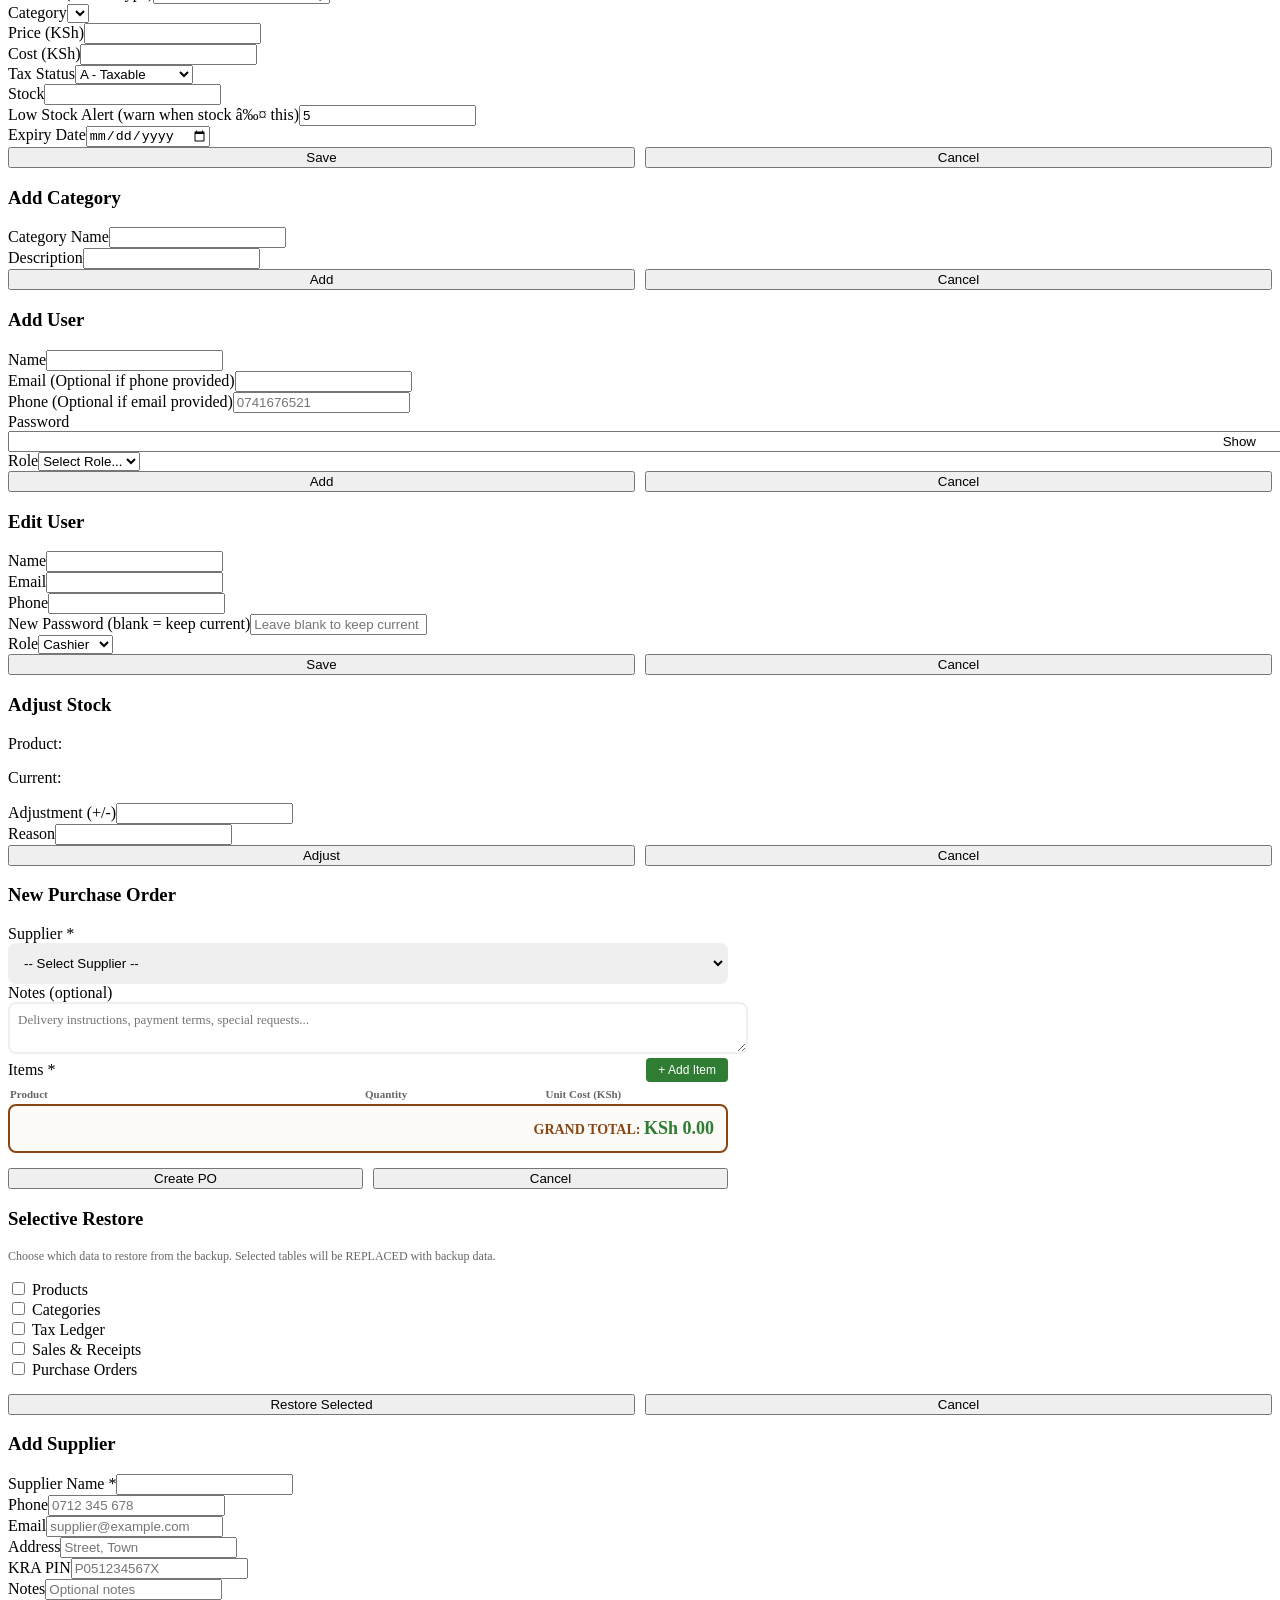
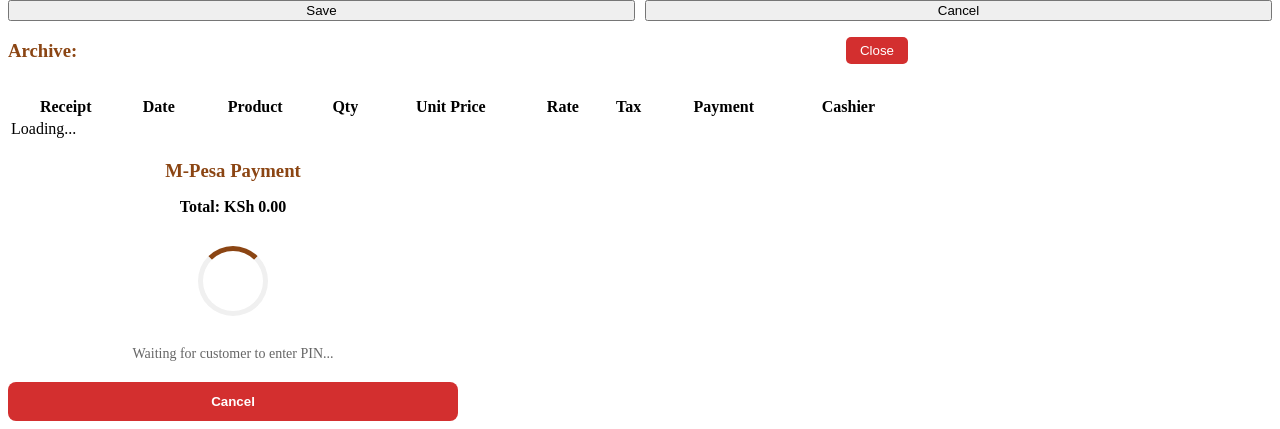
==== commit 105a20dc: "Add barcode field to product form, scan-to-cart handler, fix hamburger menu, bump cache to 4.7" ====
--- a/frontend/index.html
+++ b/frontend/index.html
@@ -1,10 +1,10 @@
-<!DOCTYPE html>
+﻿<!DOCTYPE html>
 <html lang="en">
 <head>
     <meta charset="UTF-8">
     <meta name="viewport" content="width=device-width, initial-scale=1.0">
     <title>Safari POS Pro</title>
-    <link rel="stylesheet" href="/static/css/style.css?v=4.2">
+    <link rel="stylesheet" href="/static/css/style.css?v=4.7">
 </head>
 <body>
     <div class="dashboard-container">
@@ -25,6 +25,7 @@
                 <li><a onclick="showView(&#39;printQueue&#39;)">Print Queue</a></li>
                 <li><a onclick="showView(&#39;receipts&#39;)">Receipts</a></li>
                 <li><a onclick="showView(&#39;purchaseOrders&#39;)">Purchase Orders</a></li>
+                <li><a onclick="showView(&#39;suppliers&#39;)">Suppliers</a></li>
                 <li><a onclick="showView(&#39;backup&#39;)">Backup</a></li>
                 <li><a onclick="showView(&#39;settings&#39;)">Settings</a></li>
             </ul>
@@ -33,7 +34,7 @@
         <div class="main-content">
             <div class="top-bar">
                 <div style="display:flex;align-items:center;gap:15px">
-                    <button onclick="document.getElementById(&#39;sidebar&#39;).classList.toggle(&#39;active&#39;)" style="background:none;border:none;font-size:24px;cursor:pointer;padding:0;line-height:1">☰</button>
+                    <button onclick="document.getElementById(&#39;sidebar&#39;).classList.toggle(&#39;active&#39;)" style="background:none;border:none;font-size:24px;cursor:pointer;padding:0;line-height:1">&#9776;</button>
                     <div style="display:flex;flex-direction:column;line-height:1.1">
                         <span style="font-weight:bold;font-size:16px;color:#8b4513">SAFARI POS</span>
                         <span style="font-weight:bold;font-size:11px;color:#d2691e;letter-spacing:1px">PRO</span>
@@ -67,7 +68,7 @@
                         <div class="product-grid" id="productGrid"></div>
                     </div>
                     <div class="cart-container" style="padding:10px">
-                        <h3 style="margin-bottom:5px;color:#8b4513;font-size:14px">Current Sale</h3>
+                        <div style="display:flex;justify-content:space-between;align-items:center;margin-bottom:5px"><h3 style="margin:0;color:#8b4513;font-size:14px">Current Sale</h3><button id="clearCartBtn" ondblclick="clearCartDoubleClick()" onclick="clearCartHint()" style="background:#d32f2f;color:white;border:none;padding:4px 10px;border-radius:4px;cursor:pointer;font-size:10px;font-weight:bold" title="Double-click to clear the entire cart">Clear Cart</button></div>
                         <div class="cart-items" id="cartItems"><p style="color:#95a5a6;text-align:center;margin-top:50px">Cart is empty</p></div>
                         <div class="cart-total-section" style="margin-top:0;padding-top:0">
                             <div style="margin-bottom:3px;display:flex;align-items:center;gap:5px"><label style="font-size:10px;white-space:nowrap">Discount%:</label><input type="number" id="discountInput" value="0" style="width:60px;padding:2px;border:1px solid #ddd;border-radius:3px;font-size:11px"></div>
@@ -86,7 +87,7 @@
             <!-- ============================== PRODUCTS ============================== -->
             <div id="products" class="view" style="display:none;">
                 <div style="display:flex;justify-content:space-between;margin-bottom:20px"><h2>Products</h2><button class="btn btn-primary" onclick="openProductModal()" style="width:auto;padding:10px 20px">Add Product</button></div>
-                <div class="data-table"><table style="width:100%"><thead><tr><th>ID</th><th>Name</th><th>Unit</th><th>Category</th><th>Price</th><th>Tax</th><th>Stock</th><th>Alert ≤</th><th>Actions</th></tr></thead><tbody id="productsTableBody"></tbody></table></div>
+                <div class="data-table"><table style="width:100%"><thead><tr><th>ID</th><th>Name</th><th>Unit</th><th>Category</th><th>Price</th><th>Tax</th><th>Stock</th><th>Alert â‰¤</th><th>Actions</th></tr></thead><tbody id="productsTableBody"></tbody></table></div>
             </div>
 
             <!-- ============================== CATEGORIES ============================== -->
@@ -203,11 +204,28 @@
 
             <!-- ============================== PURCHASE ORDERS ============================== -->
             <div id="purchaseOrders" class="view" style="display:none;">
-                <div style="display:flex;justify-content:space-between;margin-bottom:20px"><h2>Purchase Orders</h2><button class="btn btn-primary" onclick="openPOModal()" style="width:auto;padding:10px 20px">New PO</button></div>
-                <div class="data-table"><table style="width:100%"><thead><tr><th>ID</th><th>Supplier</th><th>Product</th><th>Unit</th><th>Qty</th><th>Cost</th><th>Total</th><th>Status</th><th>Actions</th></tr></thead><tbody id="poTableBody"></tbody></table></div>
-            </div>
-
-            <!-- ============================== BACKUP ============================== -->
+                <div style="display:flex;justify-content:space-between;margin-bottom:20px">
+                    <h2>Purchase Orders</h2>
+                    <button class="btn btn-primary" onclick="openPOModal()" style="width:auto;padding:10px 20px">New PO</button>
+                </div>
+                <div class="data-table">
+                    <table style="width:100%">
+                        <thead>
+                            <tr>
+                                <th>PO #</th>
+                                <th>Supplier</th>
+                                <th>Date</th>
+                                <th>Items</th>
+                                <th>Total</th>
+                                <th>Status</th>
+                                <th>Actions</th>
+                            </tr>
+                        </thead>
+                        <tbody id="poTableBody"></tbody>
+                    </table>
+                </div>
+            </div>
+
             <div id="backup" class="view" style="display:none;">
                 <div class="card" style="margin-bottom:20px"><h3 class="card-title">Create Backup</h3><button class="btn btn-primary" onclick="createBackup()" style="width:auto;padding:10px 20px">Create Backup</button></div>
                 <div class="card" style="margin-bottom:20px"><h3 class="card-title">System Restore</h3><p style="font-size:12px;color:#666">Select a backup file to restore.</p>
@@ -305,17 +323,17 @@
                     <p style="font-size:12px;color:#666">Generate a recovery code that lets you reset a forgotten admin password. Store it safely offline.</p>
                     <button onclick="generateRecoveryCode()" style="background:#2e7d32;color:white;padding:10px 20px;border:none;border-radius:5px;cursor:pointer;font-size:14px;margin-bottom:10px">Generate Recovery Code</button>
                     <p style="font-size:12px;color:#666">Clear all demo/test data before giving to a real client. Keeps admin account and settings.</p>
-                    <button onclick="resetDemoData()" style="background:#d32f2f;color:white;padding:10px 20px;border:none;border-radius:5px;cursor:pointer;font-size:14px">Reset Demo Data</button>
-                </div>
-            </div>
-        </div>
-    </div>
-
-    <script src="/static/js/auth.js?v=4.2"></script>
-    <script src="/static/js/app.js?v=4.2"></script>
-    <script src="/static/js/main.js?v=4.2"></script>
-    <script src="/static/js/analytics.js?v=4.2"></script>
-    <script src="/static/js/tax.js?v=4.2"></script>
+                    <button onclick="resetDemoData()" style="background:#d32f2f;color:white;padding:10px 20px;border:none;border-radius:5px;cursor:pointer;font-size:14px">Reset Demo Data</button><p style="font-size:12px;color:#666;margin-top:15px">Delete M-Pesa sales that failed or timed out more than 7 days ago. Stock was never deducted for these, and they are not shown in reports. Safely removes database bloat.</p><button onclick="cleanupFailedSales()" style="background:#8b4513;color:white;padding:10px 20px;border:none;border-radius:5px;cursor:pointer;font-size:14px">Purge Failed M-Pesa Sales</button>
+                </div>
+            </div>
+        </div>
+    </div>
+
+    <script src="/static/js/auth.js?v=4.7"></script>
+    <script src="/static/js/app.js?v=4.7"></script>
+    <script src="/static/js/main.js?v=4.7"></script>
+    <script src="/static/js/analytics.js?v=4.7"></script>
+    <script src="/static/js/tax.js?v=4.7"></script>
 
     <!-- ============================== MODALS ============================== -->
 
@@ -353,12 +371,13 @@
     <div id="productModal" class="modal"><div class="modal-content"><h3>Add Product</h3><form id="productForm">
         <div class="form-group"><label>Product Name</label><input type="text" id="productName" required></div>
         <div class="form-group"><label>Unit/Size</label><input type="text" id="productUnit"></div>
+        <div class="form-group"><label>Barcode (scan or type)</label><input type="text" id="productBarcode" placeholder="Scan the barcode here, or type it"></div>
         <div class="form-group"><label>Category</label><select id="productCategory"></select></div>
         <div class="form-group"><label>Price (KSh)</label><input type="number" id="productPrice" step="0.01" required></div>
         <div class="form-group"><label>Cost (KSh)</label><input type="number" id="productCost" step="0.01"></div>
         <div class="form-group"><label>Tax Status</label><select id="productTaxRate"><option value="16">A - Taxable</option><option value="0">B - Non-Taxable</option></select></div>
         <div class="form-group"><label>Stock</label><input type="number" id="productStock" value="0" required></div>
-        <div class="form-group"><label>Low Stock Alert (warn when stock ≤ this)</label><input type="number" id="productLowStockAlert" value="5" min="0"></div>
+        <div class="form-group"><label>Low Stock Alert (warn when stock â‰¤ this)</label><input type="number" id="productLowStockAlert" value="5" min="0"></div>
         <div class="form-group"><label>Expiry Date</label><input type="date" id="productExpiry"></div>
         <div style="display:flex;gap:10px"><button type="submit" class="btn btn-primary" style="flex:1">Add</button><button type="button" class="btn btn-danger" onclick="closeModal(&#39;productModal&#39;)" style="flex:1">Cancel</button></div>
     </form></div></div>
@@ -368,12 +387,13 @@
         <input type="hidden" id="editProductId">
         <div class="form-group"><label>Product Name</label><input type="text" id="editProductName" required></div>
         <div class="form-group"><label>Unit/Size</label><input type="text" id="editProductUnit"></div>
+        <div class="form-group"><label>Barcode (scan or type)</label><input type="text" id="editProductBarcode" placeholder="Scan the barcode here, or type it"></div>
         <div class="form-group"><label>Category</label><select id="editProductCategory"></select></div>
         <div class="form-group"><label>Price (KSh)</label><input type="number" id="editProductPrice" step="0.01" required></div>
         <div class="form-group"><label>Cost (KSh)</label><input type="number" id="editProductCost" step="0.01"></div>
         <div class="form-group"><label>Tax Status</label><select id="editProductTaxRate"><option value="16">A - Taxable</option><option value="0">B - Non-Taxable</option></select></div>
         <div class="form-group"><label>Stock</label><input type="number" id="editProductStock" required></div>
-        <div class="form-group"><label>Low Stock Alert (warn when stock ≤ this)</label><input type="number" id="editProductLowStockAlert" value="5" min="0"></div>
+        <div class="form-group"><label>Low Stock Alert (warn when stock â‰¤ this)</label><input type="number" id="editProductLowStockAlert" value="5" min="0"></div>
         <div class="form-group"><label>Expiry Date</label><input type="date" id="editProductExpiry"></div>
         <div style="display:flex;gap:10px"><button type="submit" class="btn btn-primary" style="flex:1">Save</button><button type="button" class="btn btn-danger" onclick="closeModal(&#39;editProductModal&#39;)" style="flex:1">Cancel</button></div>
     </form></div></div>
@@ -420,13 +440,49 @@
     </form></div></div>
 
     <!-- PO Modal -->
-    <div id="poModal" class="modal"><div class="modal-content"><h3>New Purchase Order</h3><form id="poForm">
-        <div class="form-group"><label>Supplier</label><input type="text" id="poSupplier" required></div>
-        <div class="form-group"><label>Product</label><select id="poProductId"></select></div>
-        <div class="form-group"><label>Quantity</label><input type="number" id="poQuantity" required min="1"></div>
-        <div class="form-group"><label>Unit Cost</label><input type="number" id="poUnitCost" step="0.01" required></div>
-        <div style="display:flex;gap:10px"><button type="submit" class="btn btn-primary" style="flex:1">Create PO</button><button type="button" class="btn btn-danger" onclick="closeModal(&#39;poModal&#39;)" style="flex:1">Cancel</button></div>
-    </form></div></div>
+    <!-- PO Modal (multi-item) -->
+    <div id="poModal" class="modal">
+        <div class="modal-content" style="max-width:720px">
+            <h3>New Purchase Order</h3>
+            <form id="poForm" autocomplete="off">
+                <div class="form-group">
+                    <label>Supplier *</label>
+                    <select id="poSupplier" required style="width:100%;padding:10px;border:2px solid #ecf0f1;border-radius:8px">
+                        <option value="">-- Select Supplier --</option>
+                    </select>
+                </div>
+
+                <div class="form-group">
+                    <label>Notes (optional)</label>
+                    <textarea id="poNotes" rows="2" placeholder="Delivery instructions, payment terms, special requests..." style="width:100%;padding:8px;border:2px solid #ecf0f1;border-radius:8px;font-family:inherit;font-size:13px;resize:vertical"></textarea>
+                </div>
+
+                <div class="form-group">
+                    <div style="display:flex;justify-content:space-between;align-items:center;margin-bottom:6px">
+                        <label style="margin:0">Items *</label>
+                        <button type="button" onclick="addPOItemRow()" style="background:#2e7d32;color:white;border:none;padding:5px 12px;border-radius:4px;cursor:pointer;font-size:12px">+ Add Item</button>
+                    </div>
+                    <div style="display:grid;grid-template-columns:2fr 1fr 1fr auto;gap:6px;font-size:11px;color:#666;font-weight:bold;padding:0 2px 4px 2px">
+                        <div>Product</div>
+                        <div>Quantity</div>
+                        <div>Unit Cost (KSh)</div>
+                        <div></div>
+                    </div>
+                    <div id="poItemsContainer" style="max-height:240px;overflow-y:auto;padding-right:4px"></div>
+                </div>
+
+                <div style="background:#fdfbf7;border:2px solid #8b4513;border-radius:8px;padding:12px;text-align:right;margin-bottom:15px">
+                    <span style="color:#8b4513;font-weight:bold;font-size:14px">GRAND TOTAL: </span>
+                    <span id="poGrandTotal" style="font-size:18px;font-weight:bold;color:#2e7d32">KSh 0.00</span>
+                </div>
+
+                <div style="display:flex;gap:10px">
+                    <button type="submit" class="btn btn-primary" style="flex:1">Create PO</button>
+                    <button type="button" class="btn btn-danger" onclick="closeModal(&#39;poModal&#39;)" style="flex:1">Cancel</button>
+                </div>
+            </form>
+        </div>
+    </div>
 
     <!-- Selective Restore Modal -->
     <div id="selectiveRestoreModal" class="modal">
@@ -451,6 +507,26 @@
 
 
 
+    <!-- Supplier Add/Edit Modal -->
+    <div id="supplierModal" class="modal">
+        <div class="modal-content">
+            <h3 id="supplierModalTitle">Add Supplier</h3>
+            <form id="supplierForm" autocomplete="off">
+                <input type="hidden" id="supplierId">
+                <div class="form-group"><label>Supplier Name *</label><input type="text" id="supplierName" required></div>
+                <div class="form-group"><label>Phone</label><input type="text" id="supplierPhone" placeholder="0712 345 678"></div>
+                <div class="form-group"><label>Email</label><input type="email" id="supplierEmail" placeholder="supplier@example.com"></div>
+                <div class="form-group"><label>Address</label><input type="text" id="supplierAddress" placeholder="Street, Town"></div>
+                <div class="form-group"><label>KRA PIN</label><input type="text" id="supplierKraPin" placeholder="P051234567X"></div>
+                <div class="form-group"><label>Notes</label><input type="text" id="supplierNotes" placeholder="Optional notes"></div>
+                <div style="display:flex;gap:10px">
+                    <button type="submit" class="btn btn-primary" style="flex:1">Save</button>
+                    <button type="button" class="btn btn-danger" onclick="closeModal(&#39;supplierModal&#39;)" style="flex:1">Cancel</button>
+                </div>
+            </form>
+        </div>
+    </div>
+
     <!-- Tax Archive Month Modal -->
     <div id="taxMonthModal" class="modal">
         <div class="modal-content" style="max-width:900px">
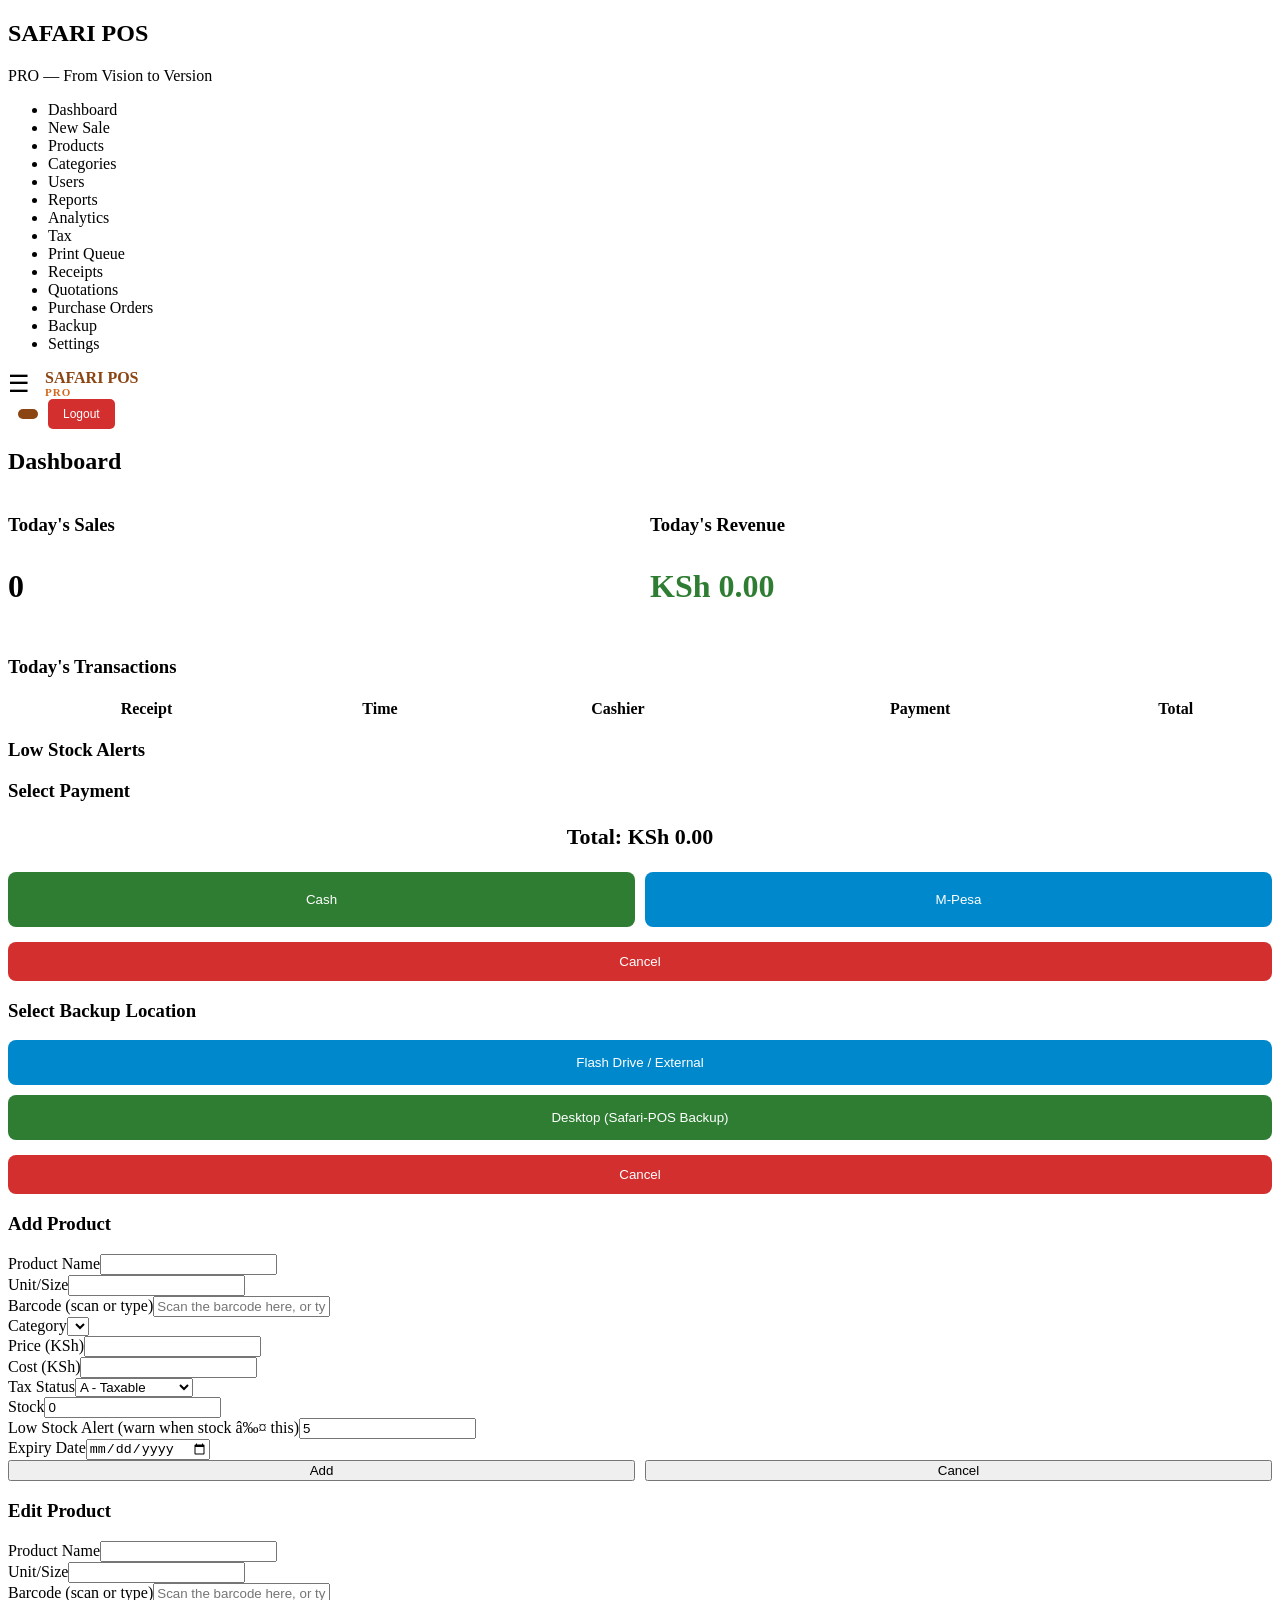
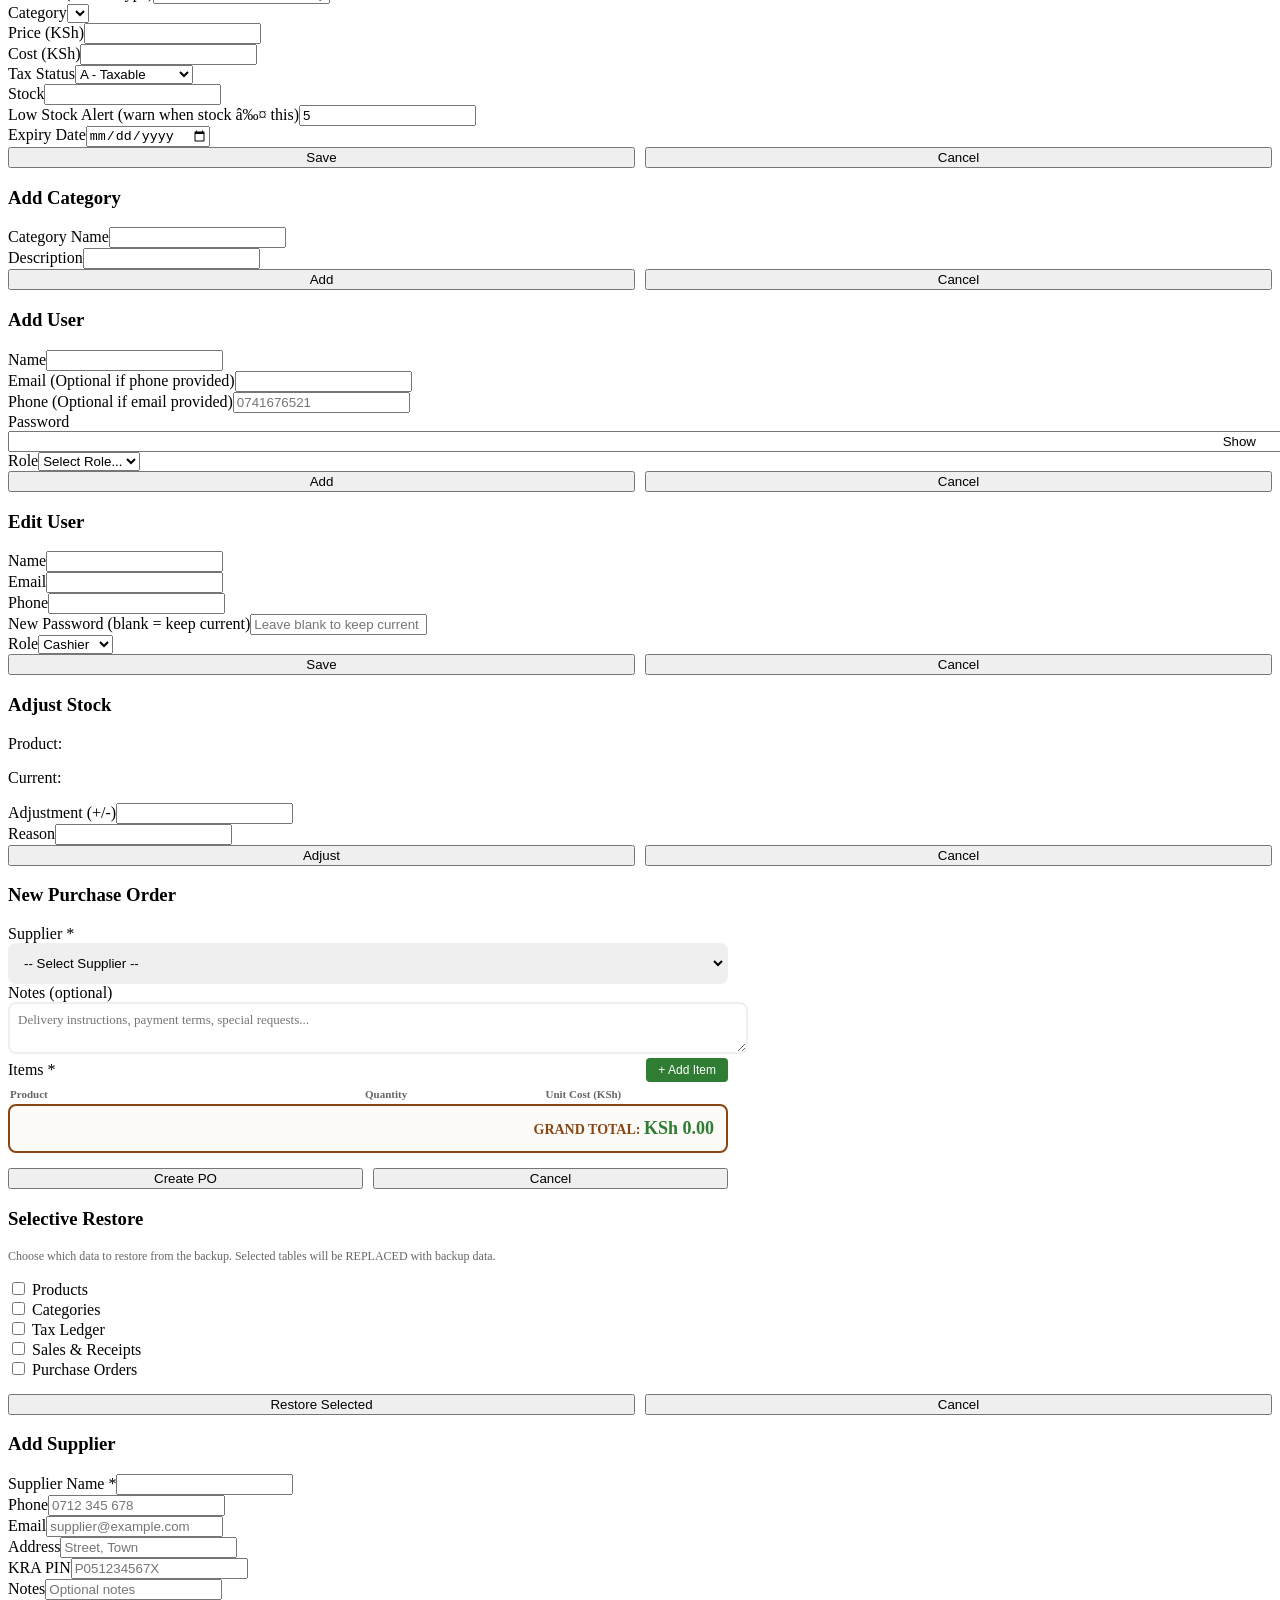
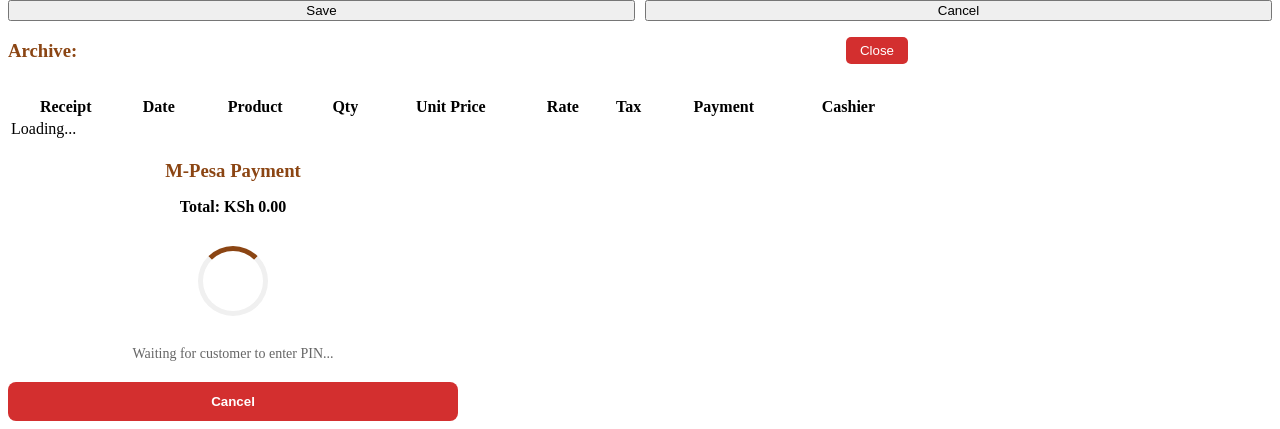
==== commit ce73357b: "Add Quotations module (per-user visibility), editable cart quantity, remove Suppliers dead link, fix" ====
--- a/frontend/index.html
+++ b/frontend/index.html
@@ -4,7 +4,7 @@
     <meta charset="UTF-8">
     <meta name="viewport" content="width=device-width, initial-scale=1.0">
     <title>Safari POS Pro</title>
-    <link rel="stylesheet" href="/static/css/style.css?v=4.7">
+    <link rel="stylesheet" href="/static/css/style.css?v=5.1">
 </head>
 <body>
     <div class="dashboard-container">
@@ -24,9 +24,9 @@
                 <li><a onclick="showView(&#39;tax&#39;)">Tax</a></li>
                 <li><a onclick="showView(&#39;printQueue&#39;)">Print Queue</a></li>
                 <li><a onclick="showView(&#39;receipts&#39;)">Receipts</a></li>
+                <li><a onclick="showView(&#39;quotations&#39;)">Quotations</a></li>
                 <li><a onclick="showView(&#39;purchaseOrders&#39;)">Purchase Orders</a></li>
-                <li><a onclick="showView(&#39;suppliers&#39;)">Suppliers</a></li>
-                <li><a onclick="showView(&#39;backup&#39;)">Backup</a></li>
+                                <li><a onclick="showView(&#39;backup&#39;)">Backup</a></li>
                 <li><a onclick="showView(&#39;settings&#39;)">Settings</a></li>
             </ul>
         </div>
@@ -197,7 +197,21 @@
             </div>
 
             <!-- ============================== RECEIPTS ============================== -->
-            <div id="receipts" class="view" style="display:none;">
+            
+            <div id="quotations" class="view" style="display:none;">
+                <div style="display:flex;justify-content:space-between;margin-bottom:20px">
+                    <h2>Quotations</h2>
+                    <button class="btn btn-primary" onclick="openQuotationBuilder()" style="width:auto;padding:10px 20px">New Quotation</button>
+                </div>
+                <div class="data-table">
+                    <table style="width:100%">
+                        <thead><tr><th>Quote No</th><th>Date</th><th>Cashier</th><th>Total</th><th>Actions</th></tr></thead>
+                        <tbody id="quotationsTableBody"></tbody>
+                    </table>
+                </div>
+            </div>
+
+<div id="receipts" class="view" style="display:none;">
                 <h2 style="margin-bottom:20px">Receipt History</h2>
                 <div class="data-table"><table style="width:100%"><thead><tr><th>Receipt</th><th>Date</th><th>Cashier</th><th>Items</th><th>Total</th><th>Actions</th></tr></thead><tbody id="receiptHistoryBody"></tbody></table></div>
             </div>
@@ -329,11 +343,11 @@
         </div>
     </div>
 
-    <script src="/static/js/auth.js?v=4.7"></script>
-    <script src="/static/js/app.js?v=4.7"></script>
-    <script src="/static/js/main.js?v=4.7"></script>
-    <script src="/static/js/analytics.js?v=4.7"></script>
-    <script src="/static/js/tax.js?v=4.7"></script>
+    <script src="/static/js/auth.js?v=5.1"></script>
+    <script src="/static/js/app.js?v=5.1"></script>
+    <script src="/static/js/main.js?v=5.1"></script>
+    <script src="/static/js/analytics.js?v=5.1"></script>
+    <script src="/static/js/tax.js?v=5.1"></script>
 
     <!-- ============================== MODALS ============================== -->
 
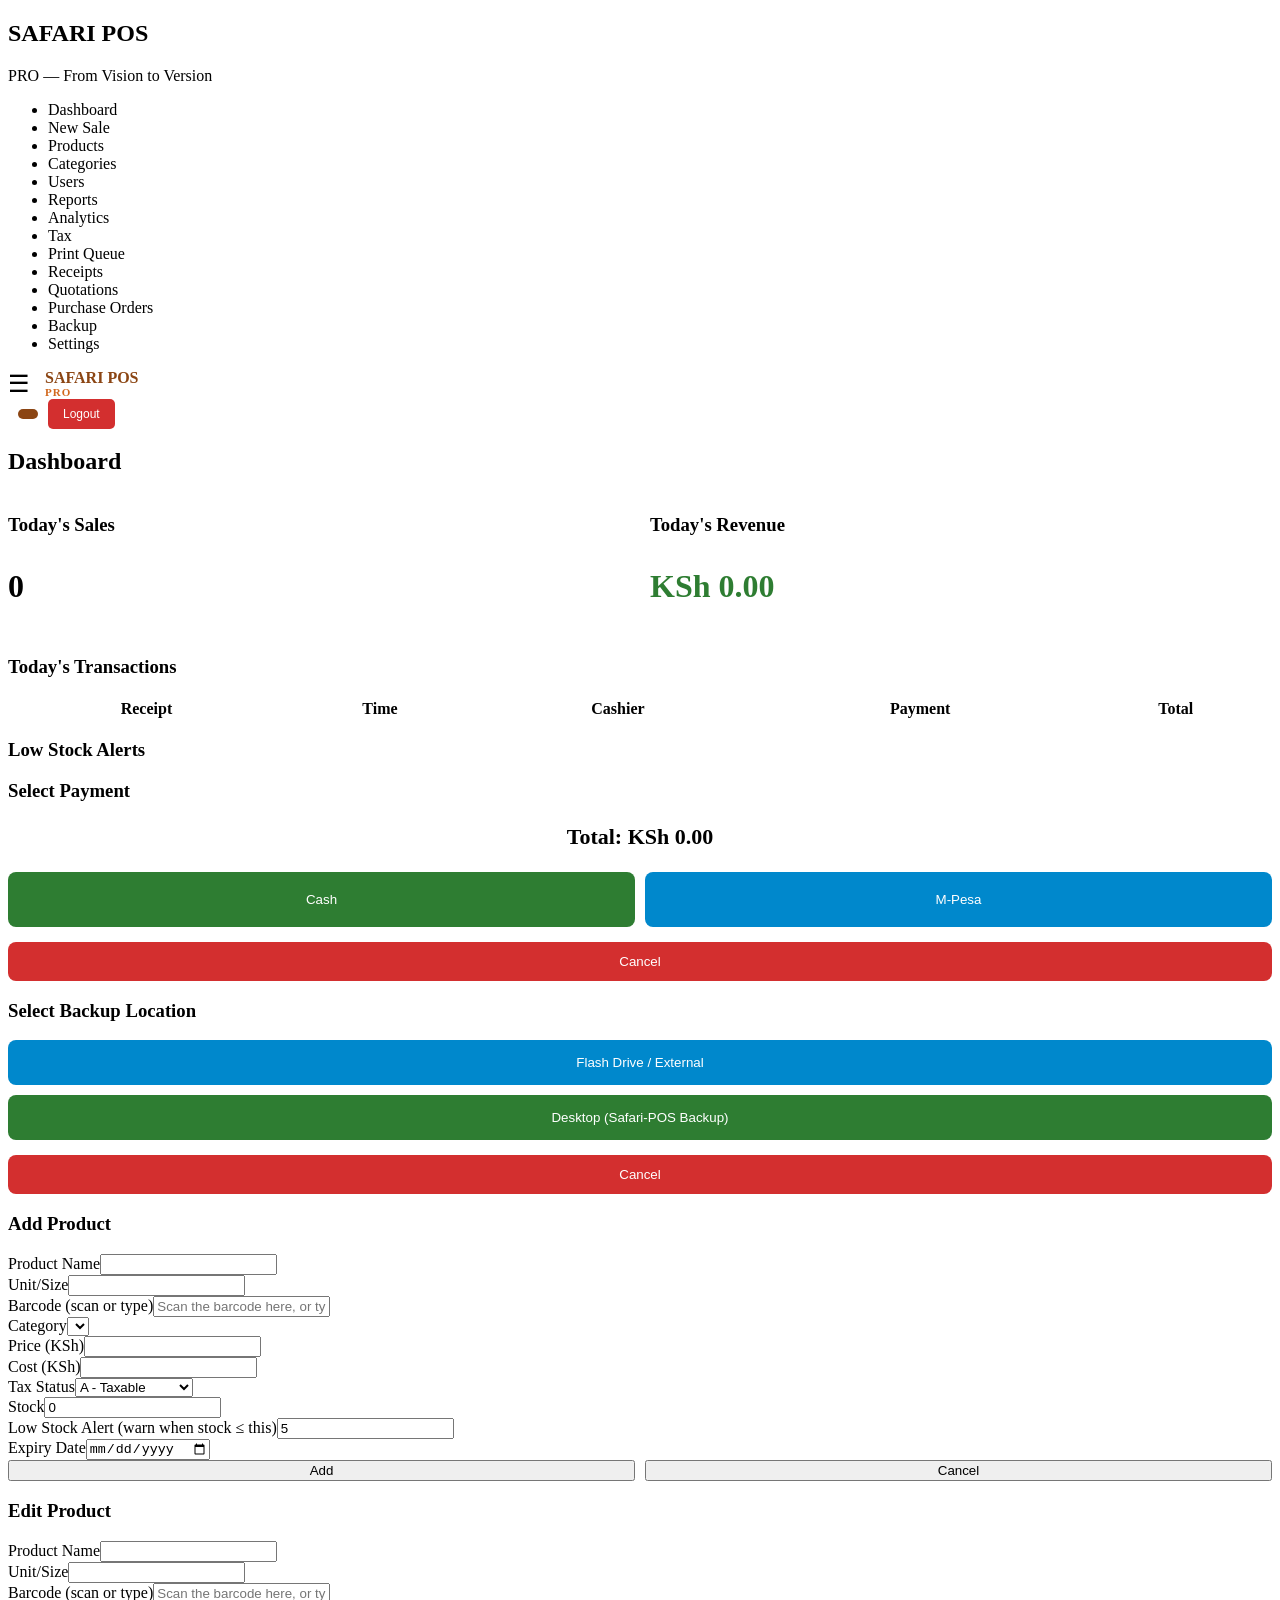
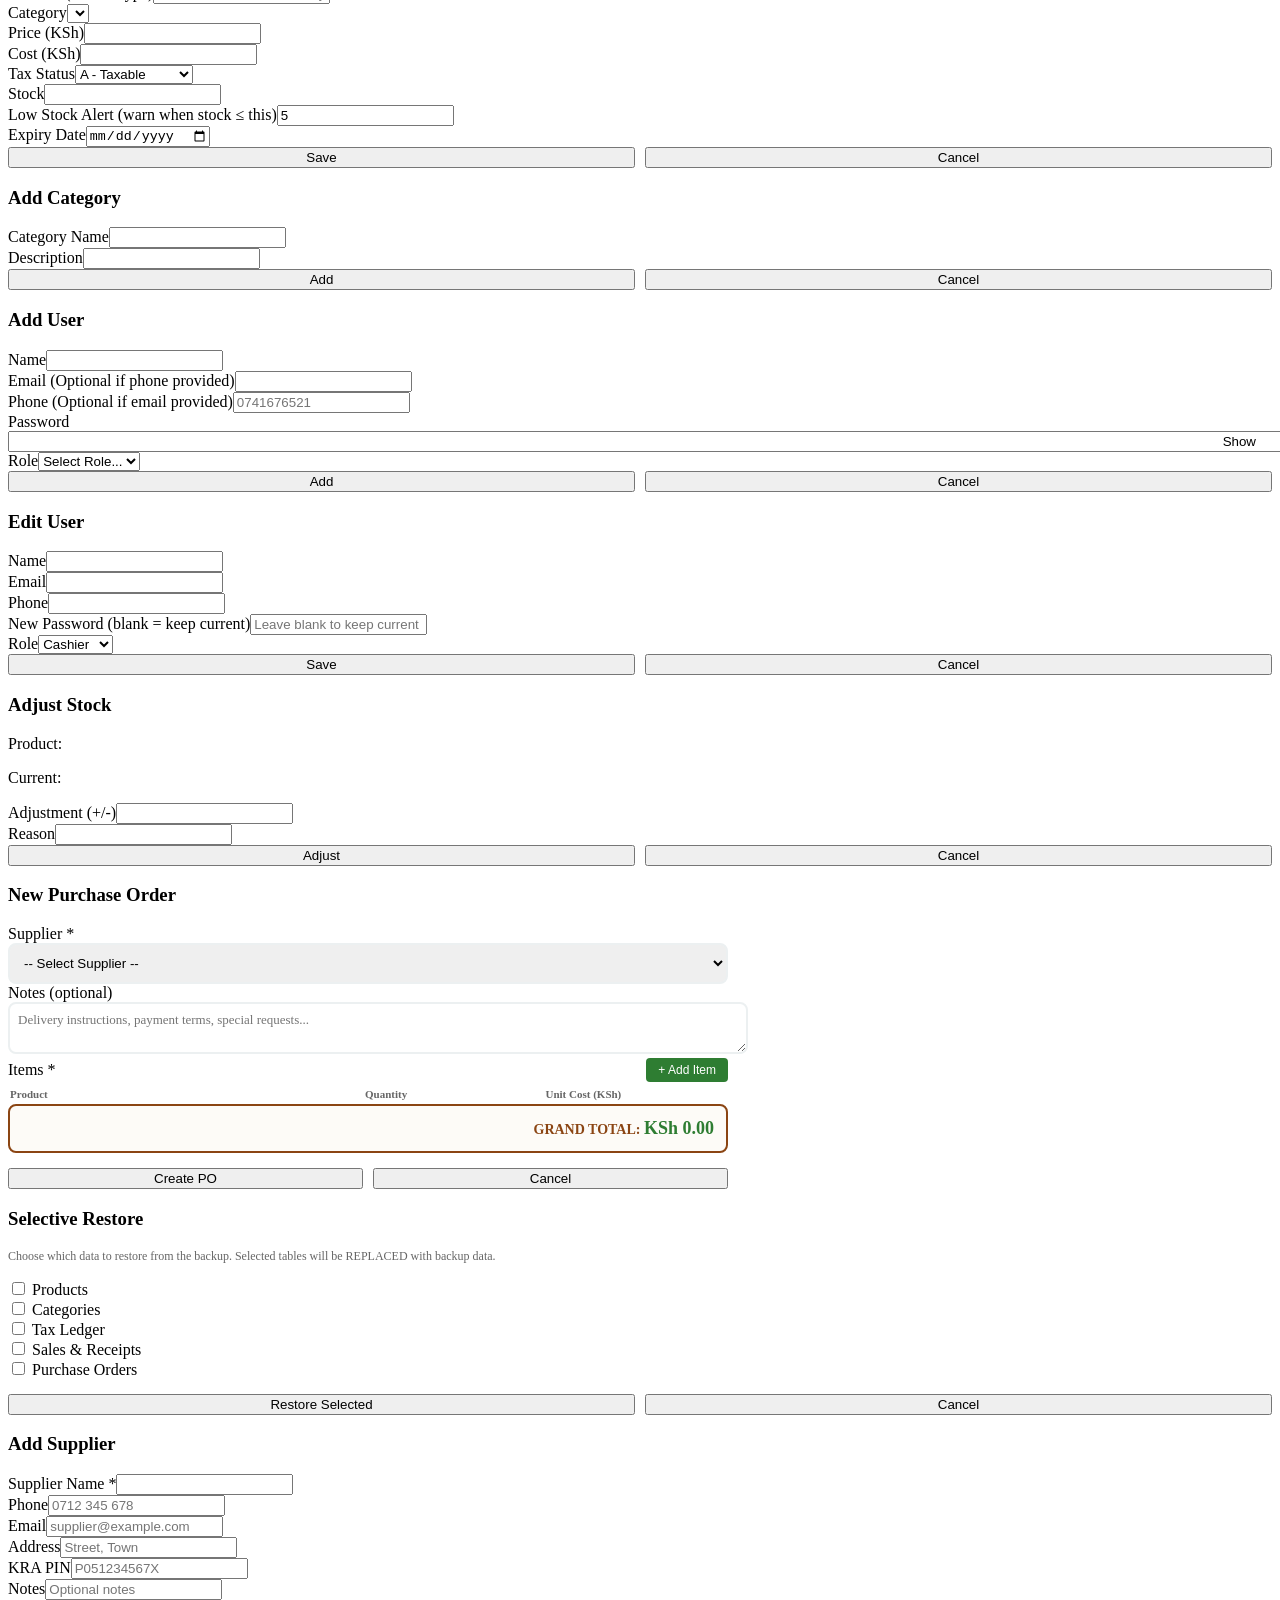
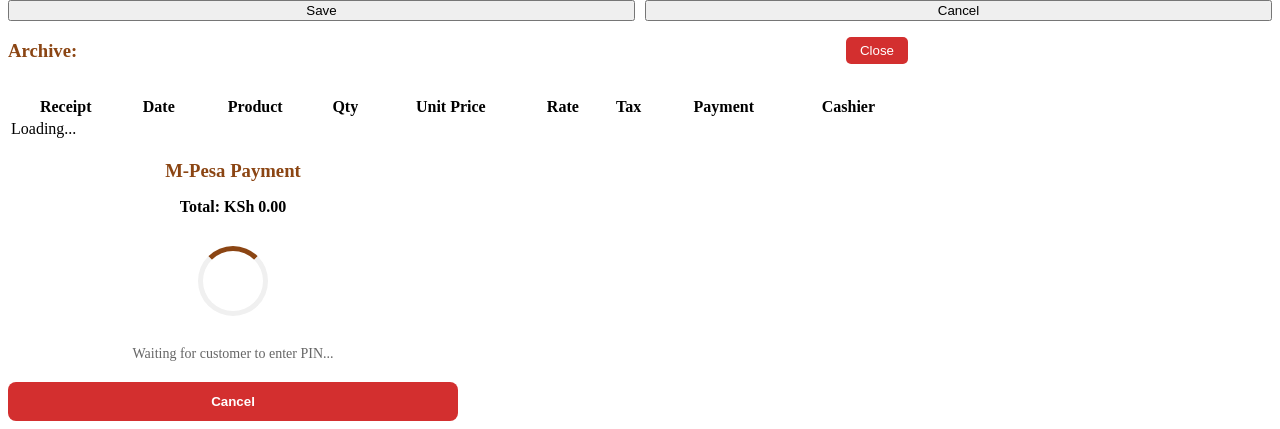
==== commit 1bf47b0e: "Restore medical catalog (27 products, 8 categories); hide Print Queue from cashier; harden reset-dem" ====
--- a/frontend/index.html
+++ b/frontend/index.html
@@ -4,7 +4,7 @@
     <meta charset="UTF-8">
     <meta name="viewport" content="width=device-width, initial-scale=1.0">
     <title>Safari POS Pro</title>
-    <link rel="stylesheet" href="/static/css/style.css?v=5.1">
+    <link rel="stylesheet" href="/static/css/style.css?v=5.3">
 </head>
 <body>
     <div class="dashboard-container">
@@ -87,7 +87,7 @@
             <!-- ============================== PRODUCTS ============================== -->
             <div id="products" class="view" style="display:none;">
                 <div style="display:flex;justify-content:space-between;margin-bottom:20px"><h2>Products</h2><button class="btn btn-primary" onclick="openProductModal()" style="width:auto;padding:10px 20px">Add Product</button></div>
-                <div class="data-table"><table style="width:100%"><thead><tr><th>ID</th><th>Name</th><th>Unit</th><th>Category</th><th>Price</th><th>Tax</th><th>Stock</th><th>Alert â‰¤</th><th>Actions</th></tr></thead><tbody id="productsTableBody"></tbody></table></div>
+                <div class="data-table"><table style="width:100%"><thead><tr><th>ID</th><th>Name</th><th>Unit</th><th>Category</th><th>Price</th><th>Tax</th><th>Stock</th><th>Alert &le;</th><th>Actions</th></tr></thead><tbody id="productsTableBody"></tbody></table></div>
             </div>
 
             <!-- ============================== CATEGORIES ============================== -->
@@ -343,11 +343,11 @@
         </div>
     </div>
 
-    <script src="/static/js/auth.js?v=5.1"></script>
-    <script src="/static/js/app.js?v=5.1"></script>
-    <script src="/static/js/main.js?v=5.1"></script>
-    <script src="/static/js/analytics.js?v=5.1"></script>
-    <script src="/static/js/tax.js?v=5.1"></script>
+    <script src="/static/js/auth.js?v=5.3"></script>
+    <script src="/static/js/app.js?v=5.3"></script>
+    <script src="/static/js/main.js?v=5.3"></script>
+    <script src="/static/js/analytics.js?v=5.3"></script>
+    <script src="/static/js/tax.js?v=5.3"></script>
 
     <!-- ============================== MODALS ============================== -->
 
@@ -391,7 +391,7 @@
         <div class="form-group"><label>Cost (KSh)</label><input type="number" id="productCost" step="0.01"></div>
         <div class="form-group"><label>Tax Status</label><select id="productTaxRate"><option value="16">A - Taxable</option><option value="0">B - Non-Taxable</option></select></div>
         <div class="form-group"><label>Stock</label><input type="number" id="productStock" value="0" required></div>
-        <div class="form-group"><label>Low Stock Alert (warn when stock â‰¤ this)</label><input type="number" id="productLowStockAlert" value="5" min="0"></div>
+        <div class="form-group"><label>Low Stock Alert (warn when stock &le; this)</label><input type="number" id="productLowStockAlert" value="5" min="0"></div>
         <div class="form-group"><label>Expiry Date</label><input type="date" id="productExpiry"></div>
         <div style="display:flex;gap:10px"><button type="submit" class="btn btn-primary" style="flex:1">Add</button><button type="button" class="btn btn-danger" onclick="closeModal(&#39;productModal&#39;)" style="flex:1">Cancel</button></div>
     </form></div></div>
@@ -407,7 +407,7 @@
         <div class="form-group"><label>Cost (KSh)</label><input type="number" id="editProductCost" step="0.01"></div>
         <div class="form-group"><label>Tax Status</label><select id="editProductTaxRate"><option value="16">A - Taxable</option><option value="0">B - Non-Taxable</option></select></div>
         <div class="form-group"><label>Stock</label><input type="number" id="editProductStock" required></div>
-        <div class="form-group"><label>Low Stock Alert (warn when stock â‰¤ this)</label><input type="number" id="editProductLowStockAlert" value="5" min="0"></div>
+        <div class="form-group"><label>Low Stock Alert (warn when stock &le; this)</label><input type="number" id="editProductLowStockAlert" value="5" min="0"></div>
         <div class="form-group"><label>Expiry Date</label><input type="date" id="editProductExpiry"></div>
         <div style="display:flex;gap:10px"><button type="submit" class="btn btn-primary" style="flex:1">Save</button><button type="button" class="btn btn-danger" onclick="closeModal(&#39;editProductModal&#39;)" style="flex:1">Cancel</button></div>
     </form></div></div>
